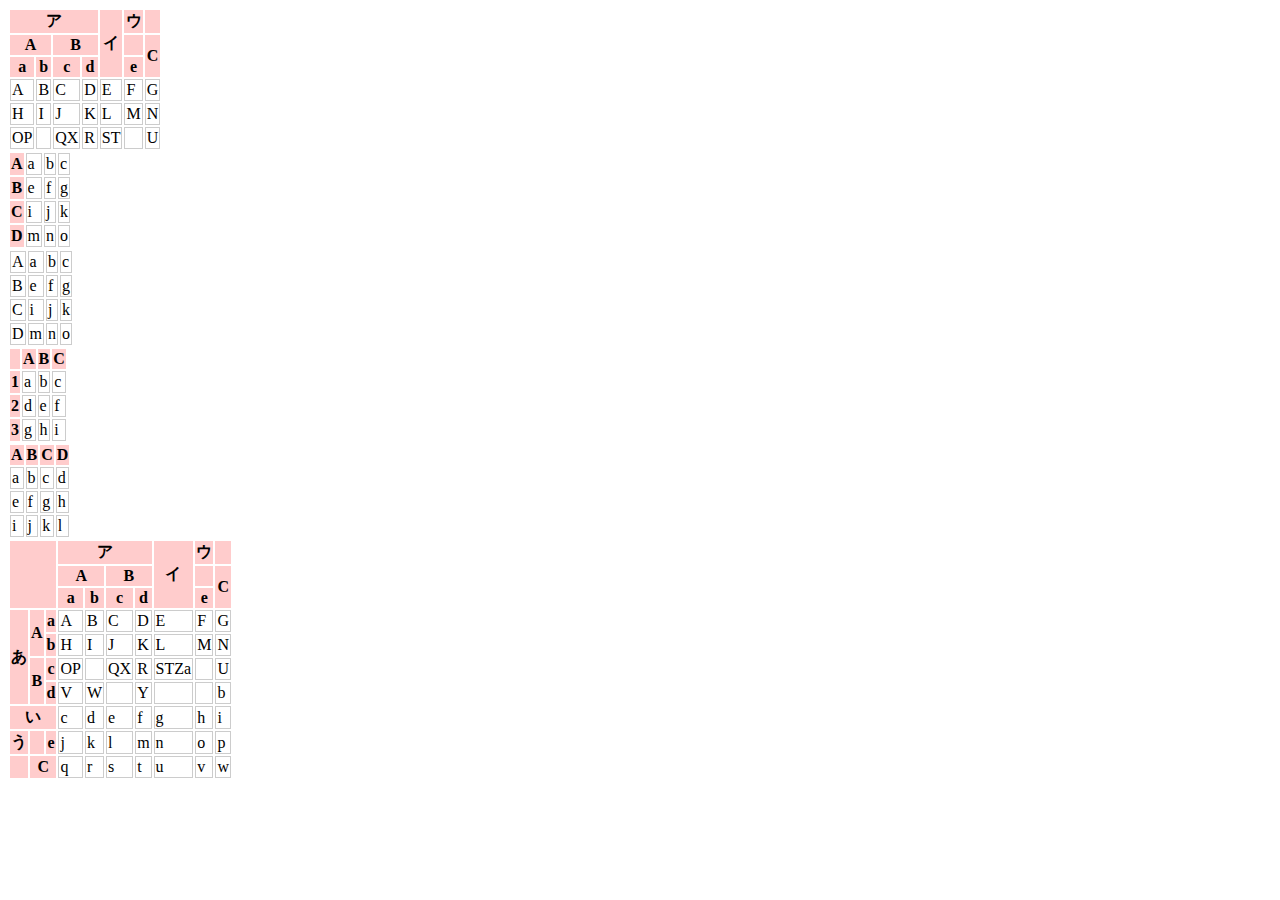
==== note/a.html @ c402c4c7 "creating" ====
<html>
<head>
    <link rel="stylesheet" type="text/css" href="a.css">
</head>
<body>
<table><tr><th colspan="4">ア</th><th rowspan="3">イ</th><th>ウ</th><th></th></tr><tr><th colspan="2">A</th><th colspan="2">B</th><th></th><th rowspan="2">C</th></tr><tr><th>a</th><th>b</th><th>c</th><th>d</th><th>e</th></tr><tr><td>A</td><td>B</td><td>C</td><td>D</td><td>E</td><td>F</td><td>G</td></tr><tr><td>H</td><td>I</td><td>J</td><td>K</td><td>L</td><td>M</td><td>N</td></tr><tr><td>OP</td><td></td><td>QX</td><td>R</td><td>ST</td><td></td><td>U</td></tr></table>

<table><tr><th>A</th><td>a</td><td>b</td><td>c</td></tr><tr><th>B</th><td>e</td><td>f</td><td>g</td></tr><tr><th>C</th><td>i</td><td>j</td><td>k</td></tr><tr><th>D</th><td>m</td><td>n</td><td>o</td></tr></table>

<table><tr><td>A</td><td>a</td><td>b</td><td>c</td></tr><tr><td>B</td><td>e</td><td>f</td><td>g</td></tr><tr><td>C</td><td>i</td><td>j</td><td>k</td></tr><tr><td>D</td><td>m</td><td>n</td><td>o</td></tr></table>

<table><tr><th></th><th>A</th><th>B</th><th>C</th></tr><tr><th>1</th><td>a</td><td>b</td><td>c</td></tr><tr><th>2</th><td>d</td><td>e</td><td>f</td></tr><tr><th>3</th><td>g</td><td>h</td><td>i</td></tr></table>

<table><tr><th>A</th><th>B</th><th>C</th><th>D</th></tr><tr><td>a</td><td>b</td><td>c</td><td>d</td></tr><tr><td>e</td><td>f</td><td>g</td><td>h</td></tr><tr><td>i</td><td>j</td><td>k</td><td>l</td></tr></table>

<table><tr><th rowspan="3" colspan="3"></th><th colspan="4">ア</th><th rowspan="3">イ</th><th>ウ</th><th></th></tr><tr><th colspan="2">A</th><th colspan="2">B</th><th></th><th rowspan="2">C</th></tr><tr><th>a</th><th>b</th><th>c</th><th>d</th><th>e</th></tr><tr><th rowspan="4">あ</th><th rowspan="2">A</th><th>a</th><td>A</td><td>B</td><td>C</td><td>D</td><td>E</td><td>F</td><td>G</td></tr><tr><th>b</th><td>H</td><td>I</td><td>J</td><td>K</td><td>L</td><td>M</td><td>N</td></tr><tr><th rowspan="2">B</th><th>c</th><td>OP</td><td></td><td>QX</td><td>R</td><td>STZa</td><td></td><td>U</td></tr><tr><th>d</th><td>V</td><td>W</td><td></td><td>Y</td><td></td><td></td><td>b</td></tr><tr><th colspan="3">い</th><td>c</td><td>d</td><td>e</td><td>f</td><td>g</td><td>h</td><td>i</td></tr><tr><th>う</th><th></th><th>e</th><td>j</td><td>k</td><td>l</td><td>m</td><td>n</td><td>o</td><td>p</td></tr><tr><th></th><th colspan="2">C</th><td>q</td><td>r</td><td>s</td><td>t</td><td>u</td><td>v</td><td>w</td></tr></table>

</body>
</html>
---- note/a.css ----
@charset "utf-8";
th {
    background-color: #FFCCCC;
}
td {
    border: solid 1px #CCCCCC;
}
th[colspan] span {
    text-align: center;
    vertical-align: middle;
}
th[rowspan] span {
    text-align: center;
    vertical-align: middle;
    -ms-writing-mode: tb-rl;
    writing-mode: vertical-rl;
    text-orientation: upright;
}
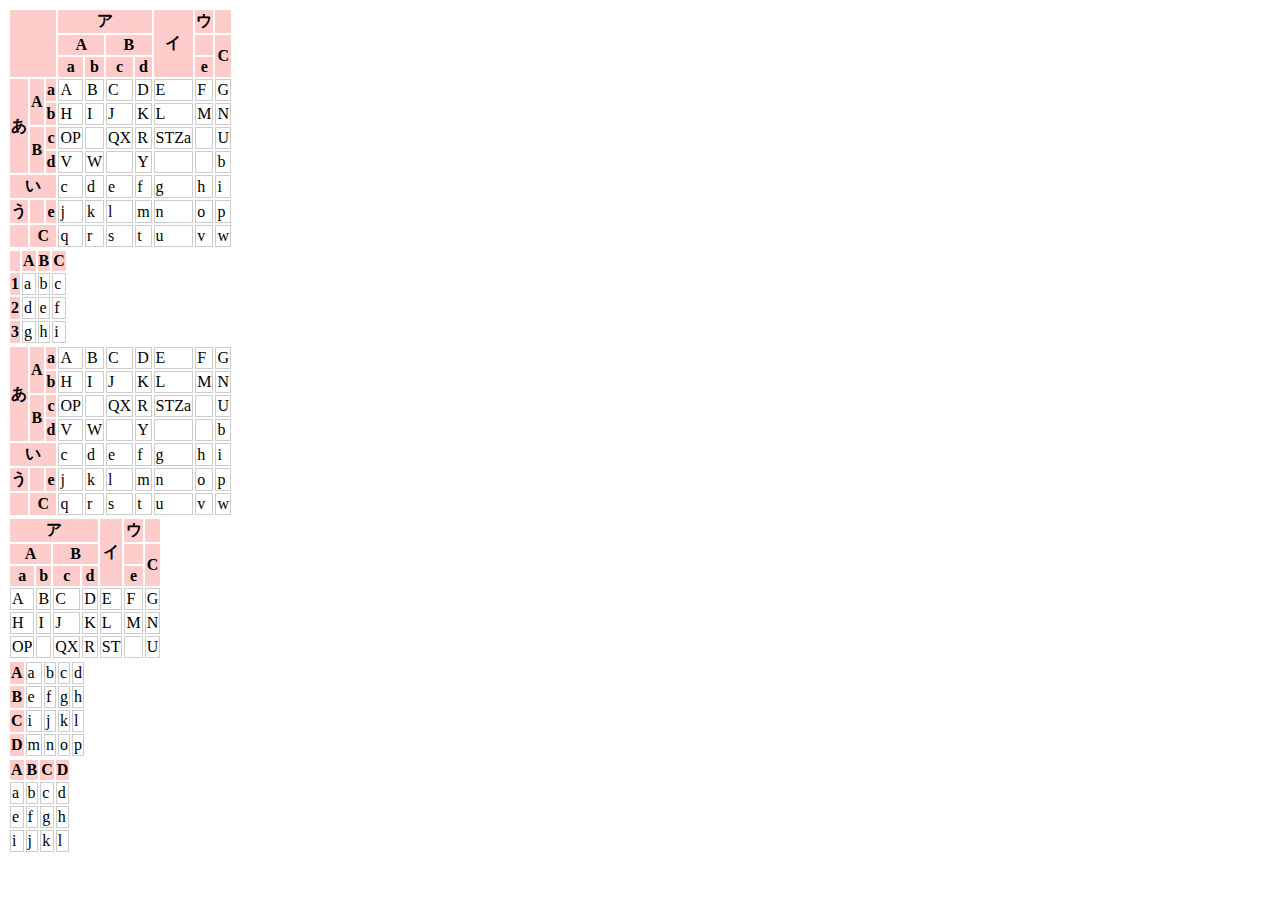
==== commit f7e8d9a0: "creating" ====
--- a/note/a.html
+++ b/note/a.html
@@ -3,17 +3,18 @@
     <link rel="stylesheet" type="text/css" href="a.css">
 </head>
 <body>
-<table><tr><th colspan="4">ア</th><th rowspan="3">イ</th><th>ウ</th><th></th></tr><tr><th colspan="2">A</th><th colspan="2">B</th><th></th><th rowspan="2">C</th></tr><tr><th>a</th><th>b</th><th>c</th><th>d</th><th>e</th></tr><tr><td>A</td><td>B</td><td>C</td><td>D</td><td>E</td><td>F</td><td>G</td></tr><tr><td>H</td><td>I</td><td>J</td><td>K</td><td>L</td><td>M</td><td>N</td></tr><tr><td>OP</td><td></td><td>QX</td><td>R</td><td>ST</td><td></td><td>U</td></tr></table>
 
-<table><tr><th>A</th><td>a</td><td>b</td><td>c</td></tr><tr><th>B</th><td>e</td><td>f</td><td>g</td></tr><tr><th>C</th><td>i</td><td>j</td><td>k</td></tr><tr><th>D</th><td>m</td><td>n</td><td>o</td></tr></table>
-
-<table><tr><td>A</td><td>a</td><td>b</td><td>c</td></tr><tr><td>B</td><td>e</td><td>f</td><td>g</td></tr><tr><td>C</td><td>i</td><td>j</td><td>k</td></tr><tr><td>D</td><td>m</td><td>n</td><td>o</td></tr></table>
+<table><tr><th rowspan="3" colspan="3"></th><th colspan="4">ア</th><th rowspan="3">イ</th><th>ウ</th><th></th></tr><tr><th colspan="2">A</th><th colspan="2">B</th><th></th><th rowspan="2">C</th></tr><tr><th>a</th><th>b</th><th>c</th><th>d</th><th>e</th></tr><tr><th rowspan="4">あ</th><th rowspan="2">A</th><th>a</th><td>A</td><td>B</td><td>C</td><td>D</td><td>E</td><td>F</td><td>G</td></tr><tr><th>b</th><td>H</td><td>I</td><td>J</td><td>K</td><td>L</td><td>M</td><td>N</td></tr><tr><th rowspan="2">B</th><th>c</th><td>OP</td><td></td><td>QX</td><td>R</td><td>STZa</td><td></td><td>U</td></tr><tr><th>d</th><td>V</td><td>W</td><td></td><td>Y</td><td></td><td></td><td>b</td></tr><tr><th colspan="3">い</th><td>c</td><td>d</td><td>e</td><td>f</td><td>g</td><td>h</td><td>i</td></tr><tr><th>う</th><th></th><th>e</th><td>j</td><td>k</td><td>l</td><td>m</td><td>n</td><td>o</td><td>p</td></tr><tr><th></th><th colspan="2">C</th><td>q</td><td>r</td><td>s</td><td>t</td><td>u</td><td>v</td><td>w</td></tr></table>
 
 <table><tr><th></th><th>A</th><th>B</th><th>C</th></tr><tr><th>1</th><td>a</td><td>b</td><td>c</td></tr><tr><th>2</th><td>d</td><td>e</td><td>f</td></tr><tr><th>3</th><td>g</td><td>h</td><td>i</td></tr></table>
 
+<table><tr><th rowspan="4">あ</th><th rowspan="2">A</th><th>a</th><td>A</td><td>B</td><td>C</td><td>D</td><td>E</td><td>F</td><td>G</td></tr><tr><th>b</th><td>H</td><td>I</td><td>J</td><td>K</td><td>L</td><td>M</td><td>N</td></tr><tr><th rowspan="2">B</th><th>c</th><td>OP</td><td></td><td>QX</td><td>R</td><td>STZa</td><td></td><td>U</td></tr><tr><th>d</th><td>V</td><td>W</td><td></td><td>Y</td><td></td><td></td><td>b</td></tr><tr><th colspan="3">い</th><td>c</td><td>d</td><td>e</td><td>f</td><td>g</td><td>h</td><td>i</td></tr><tr><th>う</th><th></th><th>e</th><td>j</td><td>k</td><td>l</td><td>m</td><td>n</td><td>o</td><td>p</td></tr><tr><th></th><th colspan="2">C</th><td>q</td><td>r</td><td>s</td><td>t</td><td>u</td><td>v</td><td>w</td></tr></table>
+
+<table><tr><th colspan="4">ア</th><th rowspan="3">イ</th><th>ウ</th><th></th></tr><tr><th colspan="2">A</th><th colspan="2">B</th><th></th><th rowspan="2">C</th></tr><tr><th>a</th><th>b</th><th>c</th><th>d</th><th>e</th></tr><tr><td>A</td><td>B</td><td>C</td><td>D</td><td>E</td><td>F</td><td>G</td></tr><tr><td>H</td><td>I</td><td>J</td><td>K</td><td>L</td><td>M</td><td>N</td></tr><tr><td>OP</td><td></td><td>QX</td><td>R</td><td>ST</td><td></td><td>U</td></tr></table>
+
+<table><tr><th>A</th><td>a</td><td>b</td><td>c</td><td>d</td></tr><tr><th>B</th><td>e</td><td>f</td><td>g</td><td>h</td></tr><tr><th>C</th><td>i</td><td>j</td><td>k</td><td>l</td></tr><tr><th>D</th><td>m</td><td>n</td><td>o</td><td>p</td></tr></table>
+
 <table><tr><th>A</th><th>B</th><th>C</th><th>D</th></tr><tr><td>a</td><td>b</td><td>c</td><td>d</td></tr><tr><td>e</td><td>f</td><td>g</td><td>h</td></tr><tr><td>i</td><td>j</td><td>k</td><td>l</td></tr></table>
-
-<table><tr><th rowspan="3" colspan="3"></th><th colspan="4">ア</th><th rowspan="3">イ</th><th>ウ</th><th></th></tr><tr><th colspan="2">A</th><th colspan="2">B</th><th></th><th rowspan="2">C</th></tr><tr><th>a</th><th>b</th><th>c</th><th>d</th><th>e</th></tr><tr><th rowspan="4">あ</th><th rowspan="2">A</th><th>a</th><td>A</td><td>B</td><td>C</td><td>D</td><td>E</td><td>F</td><td>G</td></tr><tr><th>b</th><td>H</td><td>I</td><td>J</td><td>K</td><td>L</td><td>M</td><td>N</td></tr><tr><th rowspan="2">B</th><th>c</th><td>OP</td><td></td><td>QX</td><td>R</td><td>STZa</td><td></td><td>U</td></tr><tr><th>d</th><td>V</td><td>W</td><td></td><td>Y</td><td></td><td></td><td>b</td></tr><tr><th colspan="3">い</th><td>c</td><td>d</td><td>e</td><td>f</td><td>g</td><td>h</td><td>i</td></tr><tr><th>う</th><th></th><th>e</th><td>j</td><td>k</td><td>l</td><td>m</td><td>n</td><td>o</td><td>p</td></tr><tr><th></th><th colspan="2">C</th><td>q</td><td>r</td><td>s</td><td>t</td><td>u</td><td>v</td><td>w</td></tr></table>
 
 </body>
 </html>
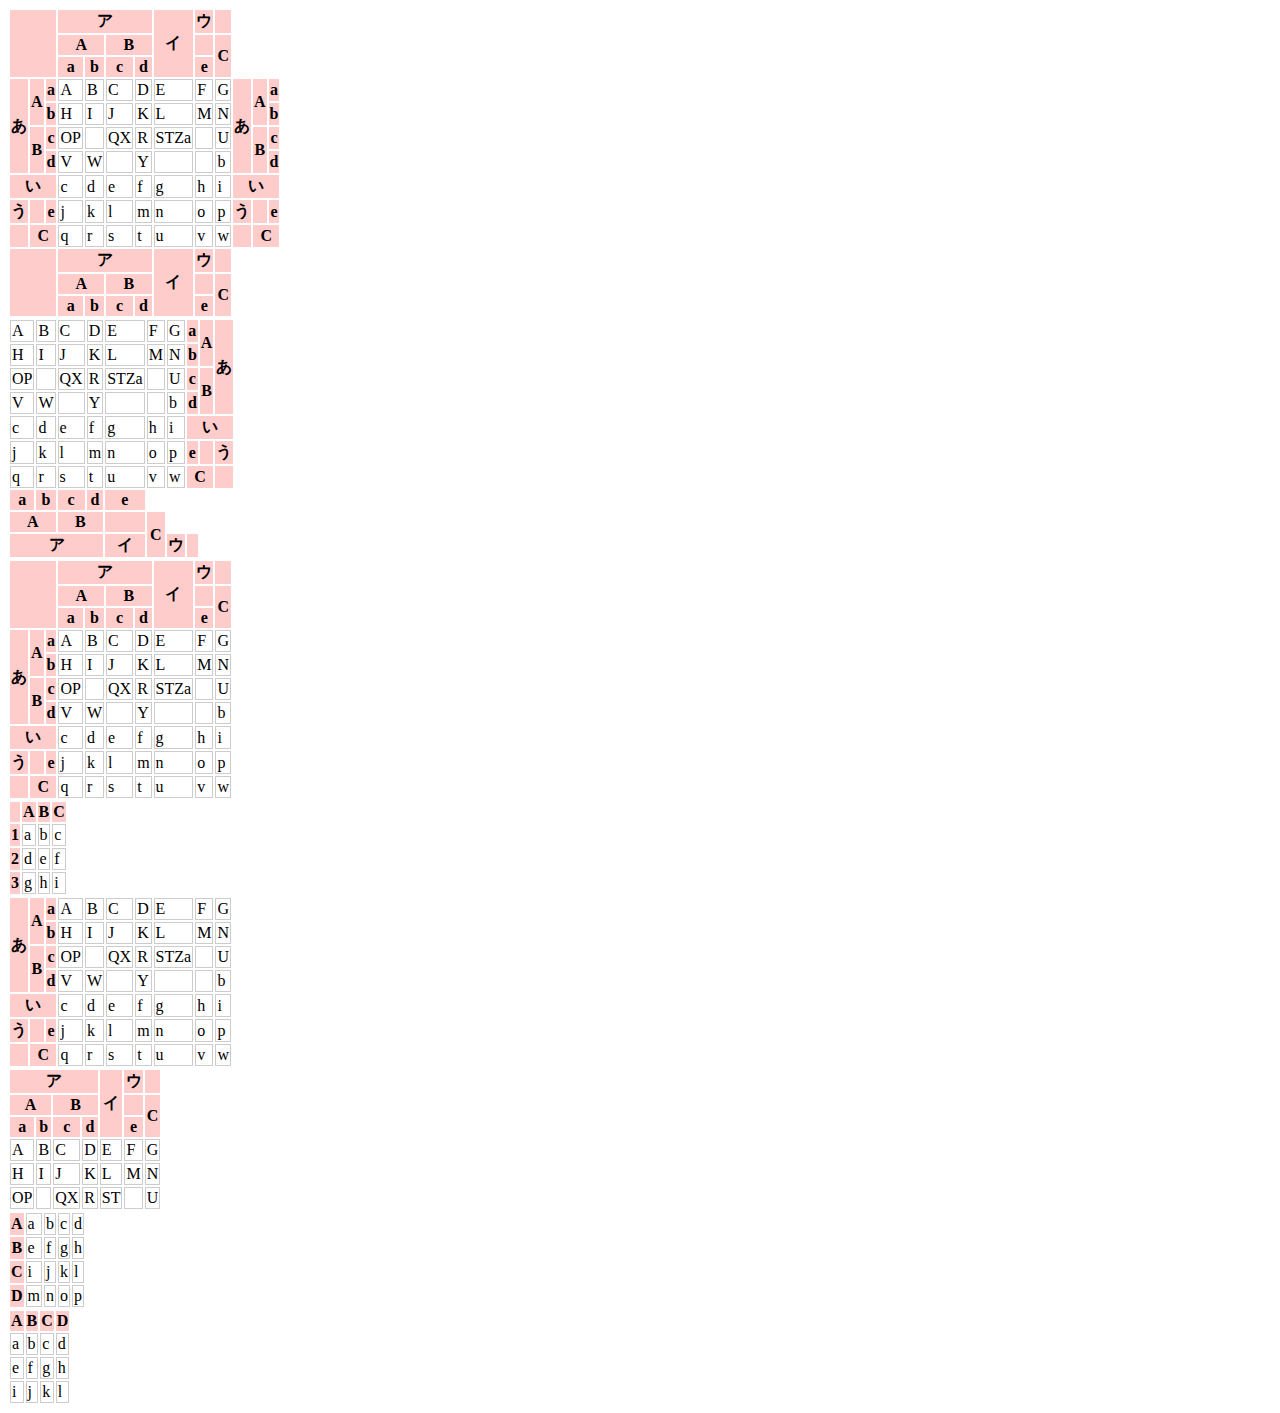
==== commit e8064a13: "creating" ====
--- a/note/a.html
+++ b/note/a.html
@@ -3,6 +3,9 @@
     <link rel="stylesheet" type="text/css" href="a.css">
 </head>
 <body>
+<table><tr><th rowspan="3" colspan="3"></th><th colspan="4">ア</th><th rowspan="3">イ</th><th>ウ</th><th></th></tr><tr><th colspan="2">A</th><th colspan="2">B</th><th></th><th rowspan="2">C</th></tr><tr><th>a</th><th>b</th><th>c</th><th>d</th><th>e</th></tr><tr><th rowspan="4">あ</th><th rowspan="2">A</th><th>a</th><td>A</td><td>B</td><td>C</td><td>D</td><td>E</td><td>F</td><td>G</td><th rowspan="4">あ</th><th rowspan="2">A</th><th>a</th></tr><tr><th>b</th><td>H</td><td>I</td><td>J</td><td>K</td><td>L</td><td>M</td><td>N</td><th>b</th></tr><tr><th rowspan="2">B</th><th>c</th><td>OP</td><td></td><td>QX</td><td>R</td><td>STZa</td><td></td><td>U</td><th rowspan="2">B</th><th>c</th></tr><tr><th>d</th><td>V</td><td>W</td><td></td><td>Y</td><td></td><td></td><td>b</td><th>d</th></tr><tr><th colspan="3">い</th><td>c</td><td>d</td><td>e</td><td>f</td><td>g</td><td>h</td><td>i</td><th colspan="3">い</th></tr><tr><th>う</th><th></th><th>e</th><td>j</td><td>k</td><td>l</td><td>m</td><td>n</td><td>o</td><td>p</td><th>う</th><th></th><th>e</th></tr><tr><th></th><th colspan="2">C</th><td>q</td><td>r</td><td>s</td><td>t</td><td>u</td><td>v</td><td>w</td><th></th><th colspan="2">C</th></tr><tr><th rowspan="3" colspan="3"></th><th colspan="4">ア</th><th rowspan="3">イ</th><th>ウ</th><th></th></tr><tr><th colspan="2">A</th><th colspan="2">B</th><th></th><th rowspan="2">C</th></tr><tr><th>a</th><th>b</th><th>c</th><th>d</th><th>e</th></tr></table>
+
+<table><tr><td>A</td><td>B</td><td>C</td><td>D</td><td>E</td><td>F</td><td>G</td><th>a</th><th rowspan="2">A</th><th rowspan="4">あ</th></tr><tr><td>H</td><td>I</td><td>J</td><td>K</td><td>L</td><td>M</td><td>N</td><th>b</th></tr><tr><td>OP</td><td></td><td>QX</td><td>R</td><td>STZa</td><td></td><td>U</td><th>c</th><th rowspan="2">B</th></tr><tr><td>V</td><td>W</td><td></td><td>Y</td><td></td><td></td><td>b</td><th>d</th></tr><tr><td>c</td><td>d</td><td>e</td><td>f</td><td>g</td><td>h</td><td>i</td><th colspan="3">い</th></tr><tr><td>j</td><td>k</td><td>l</td><td>m</td><td>n</td><td>o</td><td>p</td><th>e</th><th></th><th>う</th></tr><tr><td>q</td><td>r</td><td>s</td><td>t</td><td>u</td><td>v</td><td>w</td><th colspan="2">C</th><th></th></tr><tr><th>a</th><th>b</th><th>c</th><th>d</th><th>e</th></tr><tr><th colspan="2">A</th><th colspan="2">B</th><th></th><th rowspan="2">C</th></tr><tr><th colspan="4">ア</th><th rowspan="3">イ</th><th>ウ</th><th></th></tr></table>
 
 <table><tr><th rowspan="3" colspan="3"></th><th colspan="4">ア</th><th rowspan="3">イ</th><th>ウ</th><th></th></tr><tr><th colspan="2">A</th><th colspan="2">B</th><th></th><th rowspan="2">C</th></tr><tr><th>a</th><th>b</th><th>c</th><th>d</th><th>e</th></tr><tr><th rowspan="4">あ</th><th rowspan="2">A</th><th>a</th><td>A</td><td>B</td><td>C</td><td>D</td><td>E</td><td>F</td><td>G</td></tr><tr><th>b</th><td>H</td><td>I</td><td>J</td><td>K</td><td>L</td><td>M</td><td>N</td></tr><tr><th rowspan="2">B</th><th>c</th><td>OP</td><td></td><td>QX</td><td>R</td><td>STZa</td><td></td><td>U</td></tr><tr><th>d</th><td>V</td><td>W</td><td></td><td>Y</td><td></td><td></td><td>b</td></tr><tr><th colspan="3">い</th><td>c</td><td>d</td><td>e</td><td>f</td><td>g</td><td>h</td><td>i</td></tr><tr><th>う</th><th></th><th>e</th><td>j</td><td>k</td><td>l</td><td>m</td><td>n</td><td>o</td><td>p</td></tr><tr><th></th><th colspan="2">C</th><td>q</td><td>r</td><td>s</td><td>t</td><td>u</td><td>v</td><td>w</td></tr></table>
 
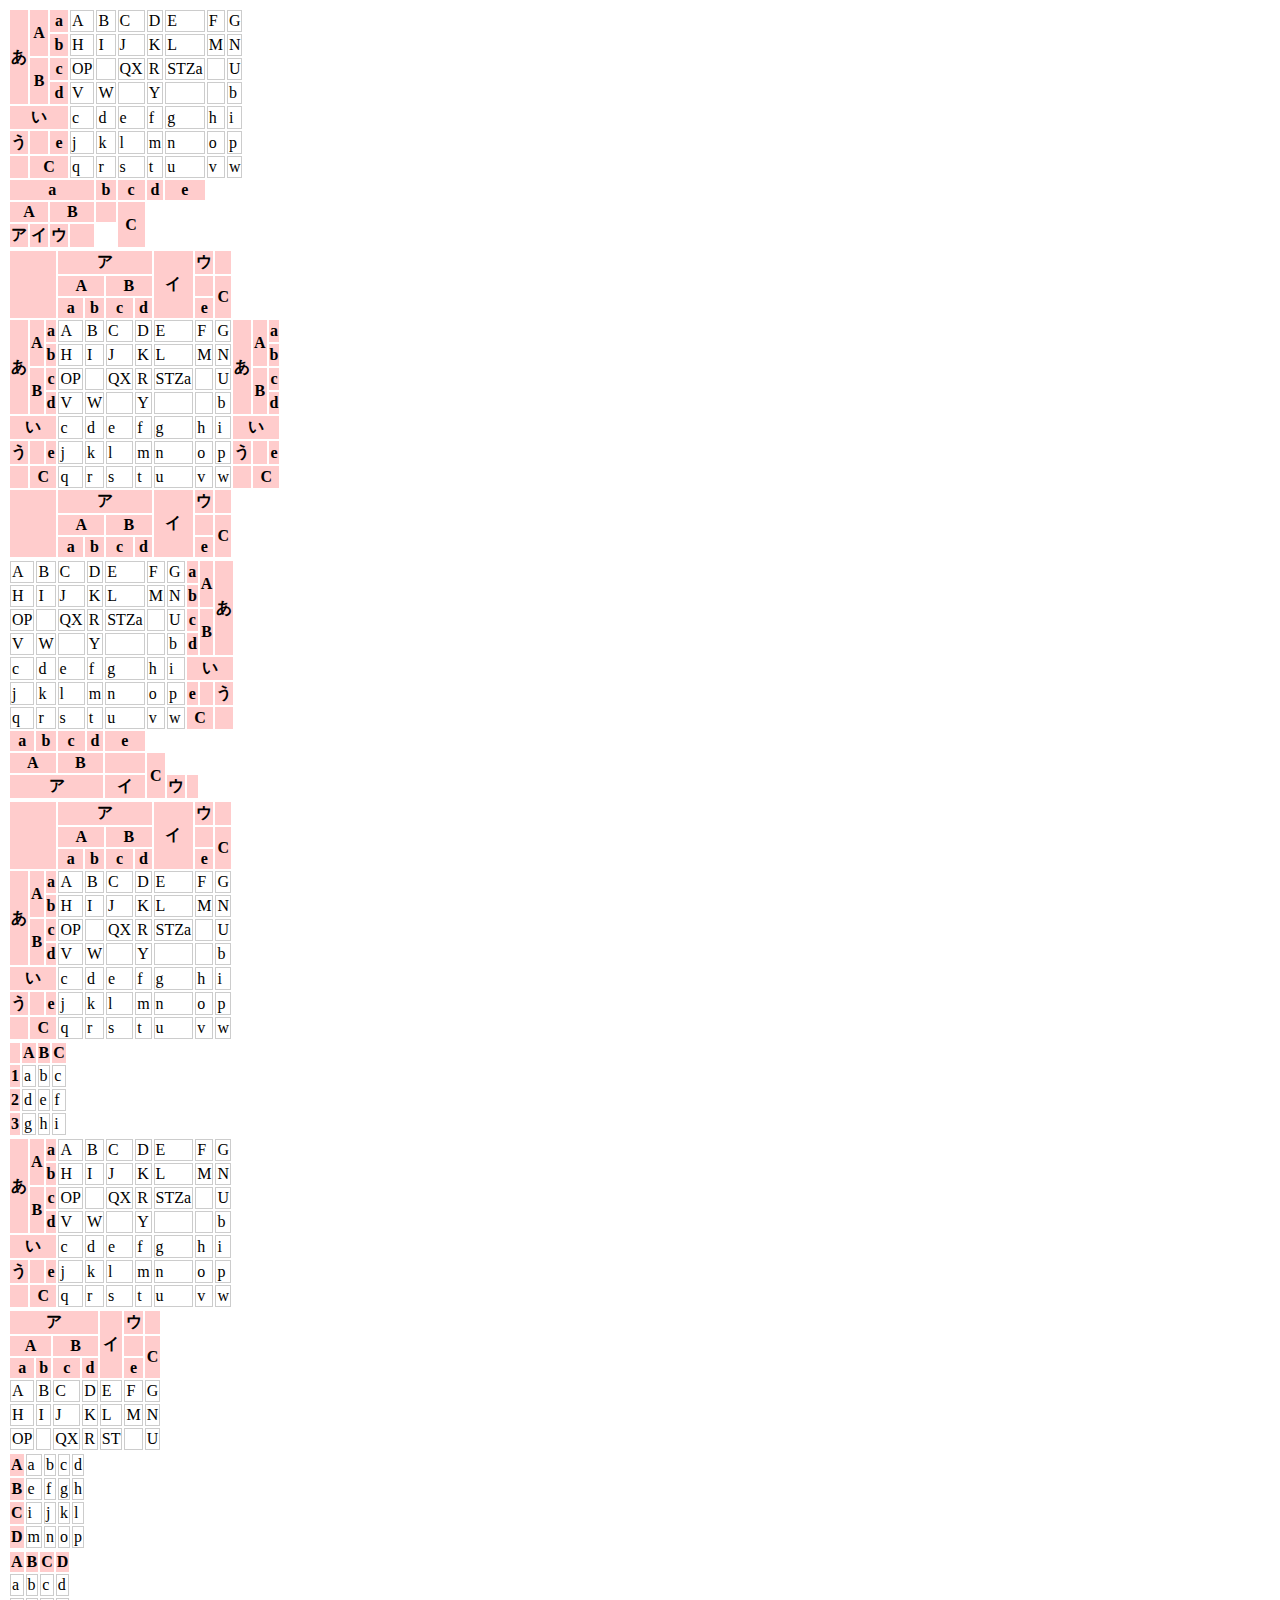
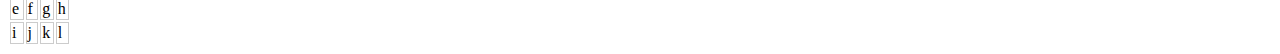
==== commit 78c27cd9: "creating" ====
--- a/note/a.html
+++ b/note/a.html
@@ -3,6 +3,10 @@
     <link rel="stylesheet" type="text/css" href="a.css">
 </head>
 <body>
+<table><tr><th rowspan="4">あ</th><th rowspan="2">A</th><th>a</th><td>A</td><td>B</td><td>C</td><td>D</td><td>E</td><td>F</td><td>G</td></tr><tr><th>b</th><td>H</td><td>I</td><td>J</td><td>K</td><td>L</td><td>M</td><td>N</td></tr><tr><th rowspan="2">B</th><th>c</th><td>OP</td><td></td><td>QX</td><td>R</td><td>STZa</td><td></td><td>U</td></tr><tr><th>d</th><td>V</td><td>W</td><td></td><td>Y</td><td></td><td></td><td>b</td></tr><tr><th colspan="3">い</th><td>c</td><td>d</td><td>e</td><td>f</td><td>g</td><td>h</td><td>i</td></tr><tr><th>う</th><th></th><th>e</th><td>j</td><td>k</td><td>l</td><td>m</td><td>n</td><td>o</td><td>p</td></tr><tr><th></th><th colspan="2">C</th><td>q</td><td>r</td><td>s</td><td>t</td><td>u</td><td>v</td><td>w</td></tr><tr><th colspan="4">a</th><th>b</th><th>c</th><th>d</th><th>e</th></tr><tr><th colspan="2">A</th><th colspan="2">B</th><th></th><th rowspan="2">C</th></tr><tr><th>ア</th><th>イ</th><th>ウ</th><th></th></tr></table>
+
+
+
 <table><tr><th rowspan="3" colspan="3"></th><th colspan="4">ア</th><th rowspan="3">イ</th><th>ウ</th><th></th></tr><tr><th colspan="2">A</th><th colspan="2">B</th><th></th><th rowspan="2">C</th></tr><tr><th>a</th><th>b</th><th>c</th><th>d</th><th>e</th></tr><tr><th rowspan="4">あ</th><th rowspan="2">A</th><th>a</th><td>A</td><td>B</td><td>C</td><td>D</td><td>E</td><td>F</td><td>G</td><th rowspan="4">あ</th><th rowspan="2">A</th><th>a</th></tr><tr><th>b</th><td>H</td><td>I</td><td>J</td><td>K</td><td>L</td><td>M</td><td>N</td><th>b</th></tr><tr><th rowspan="2">B</th><th>c</th><td>OP</td><td></td><td>QX</td><td>R</td><td>STZa</td><td></td><td>U</td><th rowspan="2">B</th><th>c</th></tr><tr><th>d</th><td>V</td><td>W</td><td></td><td>Y</td><td></td><td></td><td>b</td><th>d</th></tr><tr><th colspan="3">い</th><td>c</td><td>d</td><td>e</td><td>f</td><td>g</td><td>h</td><td>i</td><th colspan="3">い</th></tr><tr><th>う</th><th></th><th>e</th><td>j</td><td>k</td><td>l</td><td>m</td><td>n</td><td>o</td><td>p</td><th>う</th><th></th><th>e</th></tr><tr><th></th><th colspan="2">C</th><td>q</td><td>r</td><td>s</td><td>t</td><td>u</td><td>v</td><td>w</td><th></th><th colspan="2">C</th></tr><tr><th rowspan="3" colspan="3"></th><th colspan="4">ア</th><th rowspan="3">イ</th><th>ウ</th><th></th></tr><tr><th colspan="2">A</th><th colspan="2">B</th><th></th><th rowspan="2">C</th></tr><tr><th>a</th><th>b</th><th>c</th><th>d</th><th>e</th></tr></table>
 
 <table><tr><td>A</td><td>B</td><td>C</td><td>D</td><td>E</td><td>F</td><td>G</td><th>a</th><th rowspan="2">A</th><th rowspan="4">あ</th></tr><tr><td>H</td><td>I</td><td>J</td><td>K</td><td>L</td><td>M</td><td>N</td><th>b</th></tr><tr><td>OP</td><td></td><td>QX</td><td>R</td><td>STZa</td><td></td><td>U</td><th>c</th><th rowspan="2">B</th></tr><tr><td>V</td><td>W</td><td></td><td>Y</td><td></td><td></td><td>b</td><th>d</th></tr><tr><td>c</td><td>d</td><td>e</td><td>f</td><td>g</td><td>h</td><td>i</td><th colspan="3">い</th></tr><tr><td>j</td><td>k</td><td>l</td><td>m</td><td>n</td><td>o</td><td>p</td><th>e</th><th></th><th>う</th></tr><tr><td>q</td><td>r</td><td>s</td><td>t</td><td>u</td><td>v</td><td>w</td><th colspan="2">C</th><th></th></tr><tr><th>a</th><th>b</th><th>c</th><th>d</th><th>e</th></tr><tr><th colspan="2">A</th><th colspan="2">B</th><th></th><th rowspan="2">C</th></tr><tr><th colspan="4">ア</th><th rowspan="3">イ</th><th>ウ</th><th></th></tr></table>
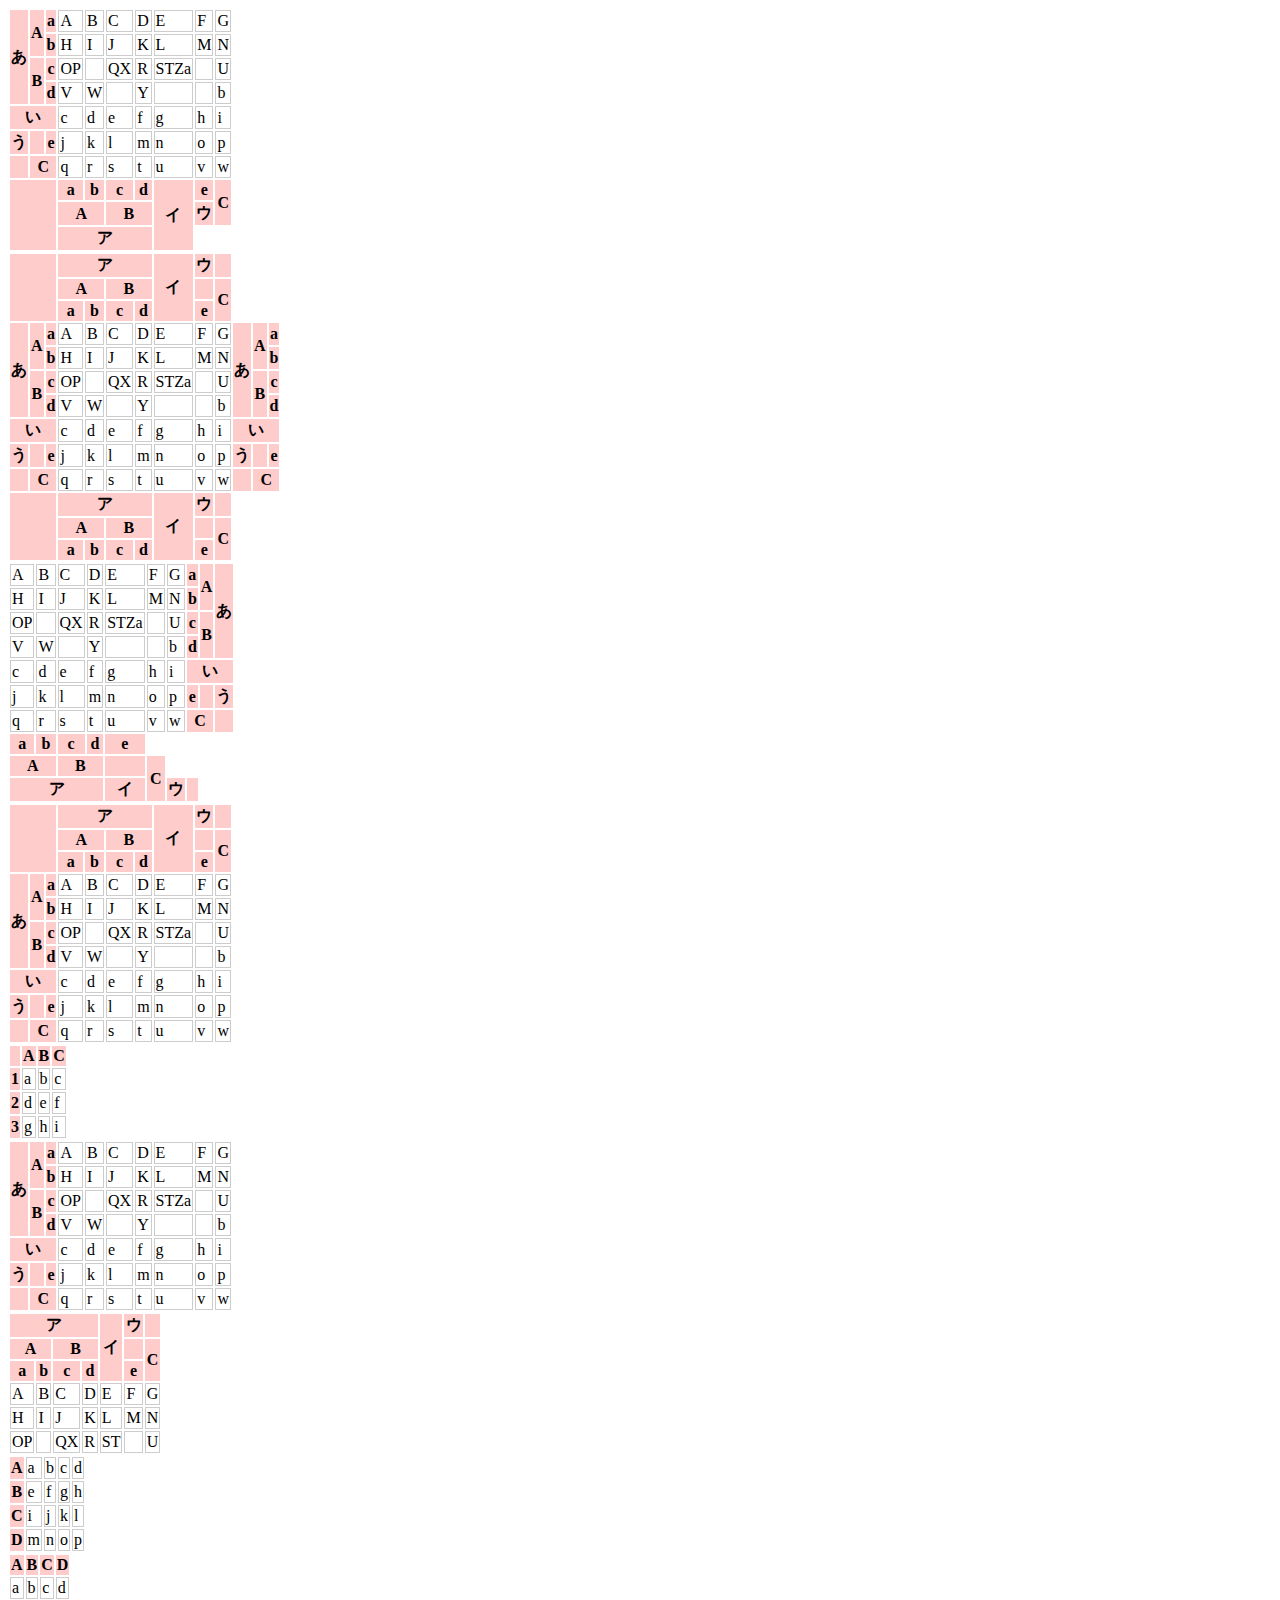
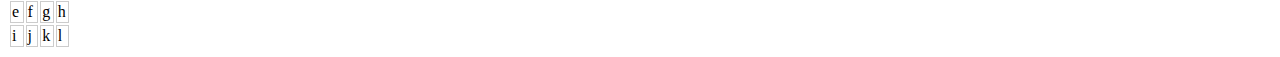
==== commit fb1a2841: "creating" ====
--- a/note/a.html
+++ b/note/a.html
@@ -3,7 +3,7 @@
     <link rel="stylesheet" type="text/css" href="a.css">
 </head>
 <body>
-<table><tr><th rowspan="4">あ</th><th rowspan="2">A</th><th>a</th><td>A</td><td>B</td><td>C</td><td>D</td><td>E</td><td>F</td><td>G</td></tr><tr><th>b</th><td>H</td><td>I</td><td>J</td><td>K</td><td>L</td><td>M</td><td>N</td></tr><tr><th rowspan="2">B</th><th>c</th><td>OP</td><td></td><td>QX</td><td>R</td><td>STZa</td><td></td><td>U</td></tr><tr><th>d</th><td>V</td><td>W</td><td></td><td>Y</td><td></td><td></td><td>b</td></tr><tr><th colspan="3">い</th><td>c</td><td>d</td><td>e</td><td>f</td><td>g</td><td>h</td><td>i</td></tr><tr><th>う</th><th></th><th>e</th><td>j</td><td>k</td><td>l</td><td>m</td><td>n</td><td>o</td><td>p</td></tr><tr><th></th><th colspan="2">C</th><td>q</td><td>r</td><td>s</td><td>t</td><td>u</td><td>v</td><td>w</td></tr><tr><th colspan="4">a</th><th>b</th><th>c</th><th>d</th><th>e</th></tr><tr><th colspan="2">A</th><th colspan="2">B</th><th></th><th rowspan="2">C</th></tr><tr><th>ア</th><th>イ</th><th>ウ</th><th></th></tr></table>
+<table><tr><th rowspan="4">あ</th><th rowspan="2">A</th><th>a</th><td>A</td><td>B</td><td>C</td><td>D</td><td>E</td><td>F</td><td>G</td></tr><tr><th>b</th><td>H</td><td>I</td><td>J</td><td>K</td><td>L</td><td>M</td><td>N</td></tr><tr><th rowspan="2">B</th><th>c</th><td>OP</td><td></td><td>QX</td><td>R</td><td>STZa</td><td></td><td>U</td></tr><tr><th>d</th><td>V</td><td>W</td><td></td><td>Y</td><td></td><td></td><td>b</td></tr><tr><th colspan="3">い</th><td>c</td><td>d</td><td>e</td><td>f</td><td>g</td><td>h</td><td>i</td></tr><tr><th>う</th><th></th><th>e</th><td>j</td><td>k</td><td>l</td><td>m</td><td>n</td><td>o</td><td>p</td></tr><tr><th></th><th colspan="2">C</th><td>q</td><td>r</td><td>s</td><td>t</td><td>u</td><td>v</td><td>w</td></tr><tr><th rowspan="3" colspan="3"></th><th>a</th><th>b</th><th>c</th><th>d</th><th rowspan="3">イ</th><th>e</th><th rowspan="2">C</th></tr><tr><th colspan="2">A</th><th colspan="2">B</th><th>ウ</th></tr><tr><th colspan="4">ア</th></tr></table>
 
 
 
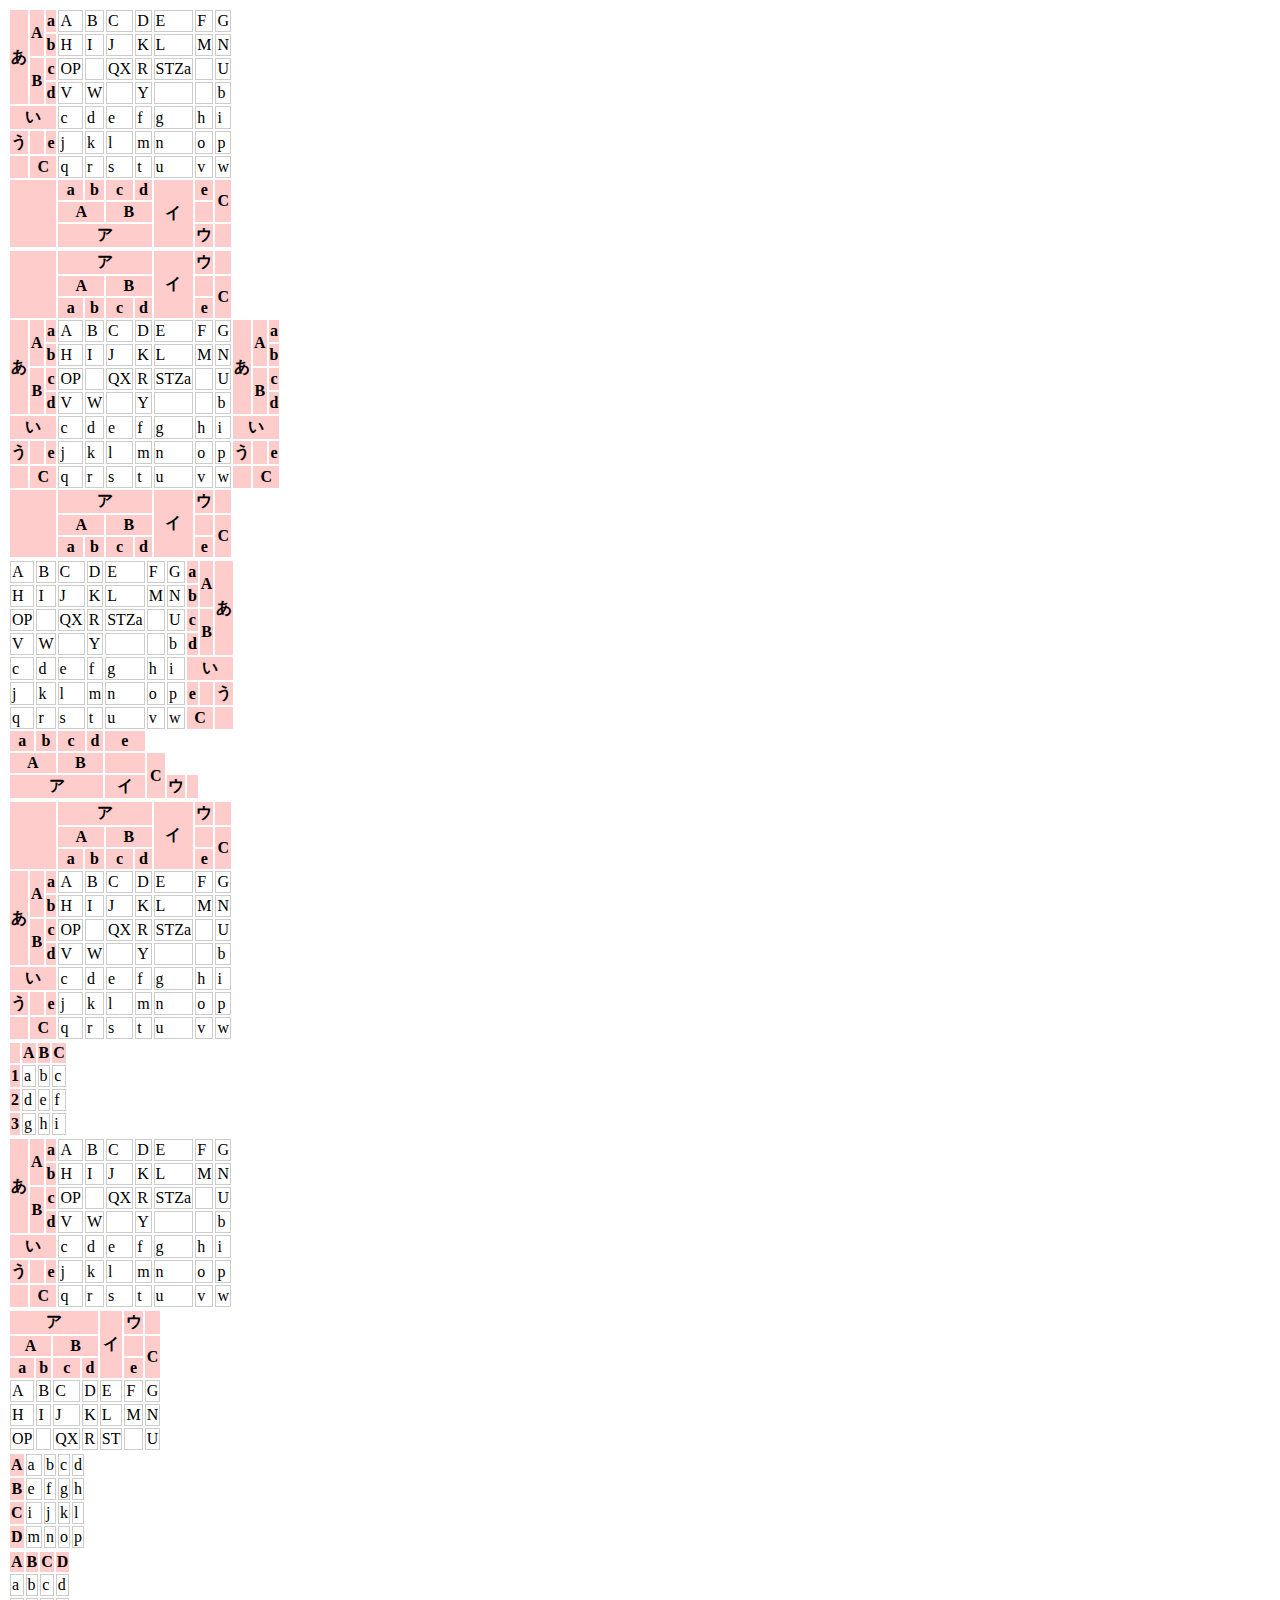
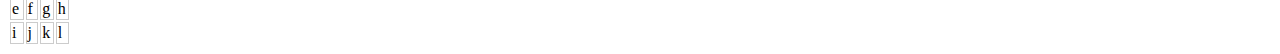
==== commit 57eea182: "creating" ====
--- a/note/a.html
+++ b/note/a.html
@@ -3,7 +3,7 @@
     <link rel="stylesheet" type="text/css" href="a.css">
 </head>
 <body>
-<table><tr><th rowspan="4">あ</th><th rowspan="2">A</th><th>a</th><td>A</td><td>B</td><td>C</td><td>D</td><td>E</td><td>F</td><td>G</td></tr><tr><th>b</th><td>H</td><td>I</td><td>J</td><td>K</td><td>L</td><td>M</td><td>N</td></tr><tr><th rowspan="2">B</th><th>c</th><td>OP</td><td></td><td>QX</td><td>R</td><td>STZa</td><td></td><td>U</td></tr><tr><th>d</th><td>V</td><td>W</td><td></td><td>Y</td><td></td><td></td><td>b</td></tr><tr><th colspan="3">い</th><td>c</td><td>d</td><td>e</td><td>f</td><td>g</td><td>h</td><td>i</td></tr><tr><th>う</th><th></th><th>e</th><td>j</td><td>k</td><td>l</td><td>m</td><td>n</td><td>o</td><td>p</td></tr><tr><th></th><th colspan="2">C</th><td>q</td><td>r</td><td>s</td><td>t</td><td>u</td><td>v</td><td>w</td></tr><tr><th rowspan="3" colspan="3"></th><th>a</th><th>b</th><th>c</th><th>d</th><th rowspan="3">イ</th><th>e</th><th rowspan="2">C</th></tr><tr><th colspan="2">A</th><th colspan="2">B</th><th>ウ</th></tr><tr><th colspan="4">ア</th></tr></table>
+<table><tr><th rowspan="4">あ</th><th rowspan="2">A</th><th>a</th><td>A</td><td>B</td><td>C</td><td>D</td><td>E</td><td>F</td><td>G</td></tr><tr><th>b</th><td>H</td><td>I</td><td>J</td><td>K</td><td>L</td><td>M</td><td>N</td></tr><tr><th rowspan="2">B</th><th>c</th><td>OP</td><td></td><td>QX</td><td>R</td><td>STZa</td><td></td><td>U</td></tr><tr><th>d</th><td>V</td><td>W</td><td></td><td>Y</td><td></td><td></td><td>b</td></tr><tr><th colspan="3">い</th><td>c</td><td>d</td><td>e</td><td>f</td><td>g</td><td>h</td><td>i</td></tr><tr><th>う</th><th></th><th>e</th><td>j</td><td>k</td><td>l</td><td>m</td><td>n</td><td>o</td><td>p</td></tr><tr><th></th><th colspan="2">C</th><td>q</td><td>r</td><td>s</td><td>t</td><td>u</td><td>v</td><td>w</td></tr><tr><th rowspan="3" colspan="3"></th><th>a</th><th>b</th><th>c</th><th>d</th><th rowspan="3">イ</th><th>e</th><th rowspan="2">C</th></tr><tr><th colspan="2">A</th><th colspan="2">B</th><th></th></tr><tr><th colspan="4">ア</th><th>ウ</th><th></th></tr></table>
 
 
 
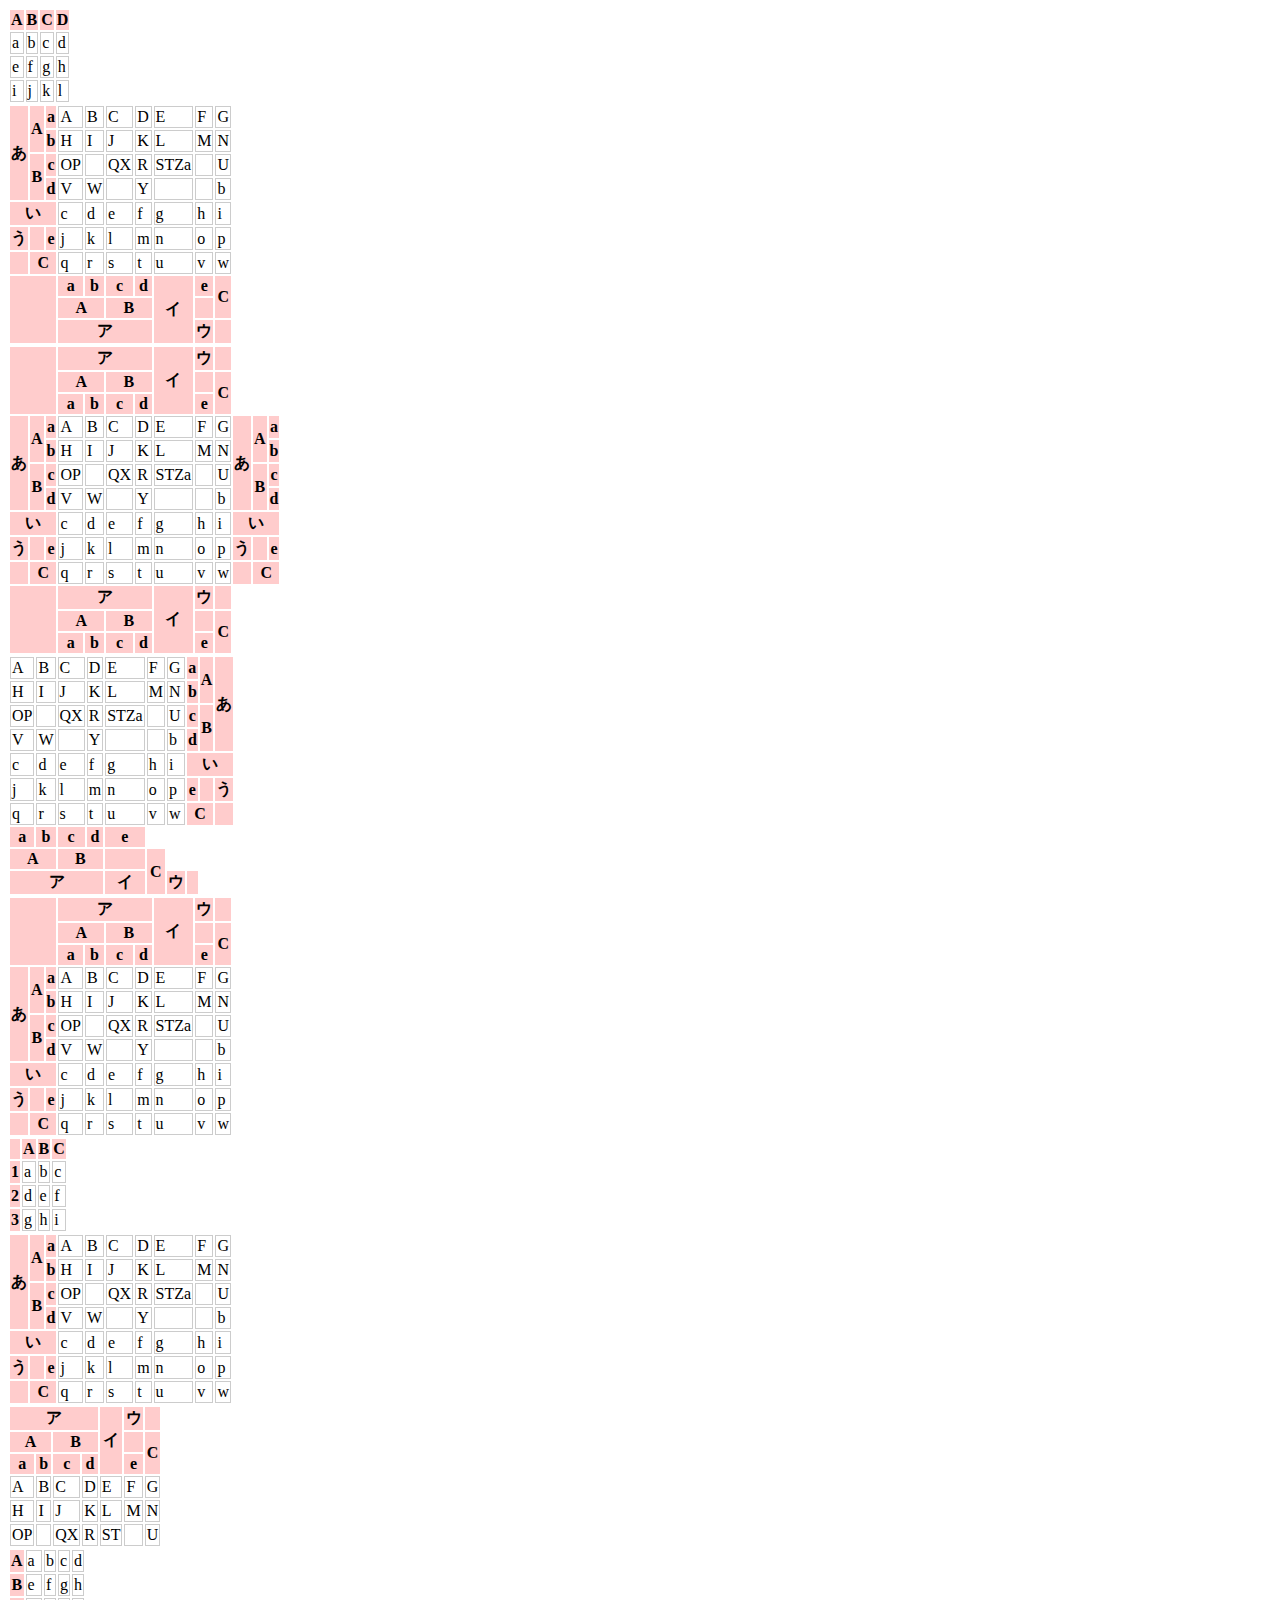
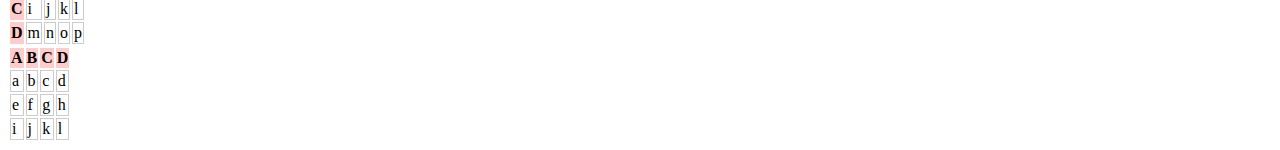
==== commit ae60e38a: "MatrixHeader.__setPos" ====
--- a/note/a.html
+++ b/note/a.html
@@ -3,6 +3,8 @@
     <link rel="stylesheet" type="text/css" href="a.css">
 </head>
 <body>
+<table><tr><th>A</th><th>B</th><th>C</th><th>D</th></tr><tr><td>a</td><td>b</td><td>c</td><td>d</td></tr><tr><td>e</td><td>f</td><td>g</td><td>h</td></tr><tr><td>i</td><td>j</td><td>k</td><td>l</td></tr></table>
+
 <table><tr><th rowspan="4">あ</th><th rowspan="2">A</th><th>a</th><td>A</td><td>B</td><td>C</td><td>D</td><td>E</td><td>F</td><td>G</td></tr><tr><th>b</th><td>H</td><td>I</td><td>J</td><td>K</td><td>L</td><td>M</td><td>N</td></tr><tr><th rowspan="2">B</th><th>c</th><td>OP</td><td></td><td>QX</td><td>R</td><td>STZa</td><td></td><td>U</td></tr><tr><th>d</th><td>V</td><td>W</td><td></td><td>Y</td><td></td><td></td><td>b</td></tr><tr><th colspan="3">い</th><td>c</td><td>d</td><td>e</td><td>f</td><td>g</td><td>h</td><td>i</td></tr><tr><th>う</th><th></th><th>e</th><td>j</td><td>k</td><td>l</td><td>m</td><td>n</td><td>o</td><td>p</td></tr><tr><th></th><th colspan="2">C</th><td>q</td><td>r</td><td>s</td><td>t</td><td>u</td><td>v</td><td>w</td></tr><tr><th rowspan="3" colspan="3"></th><th>a</th><th>b</th><th>c</th><th>d</th><th rowspan="3">イ</th><th>e</th><th rowspan="2">C</th></tr><tr><th colspan="2">A</th><th colspan="2">B</th><th></th></tr><tr><th colspan="4">ア</th><th>ウ</th><th></th></tr></table>
 
 
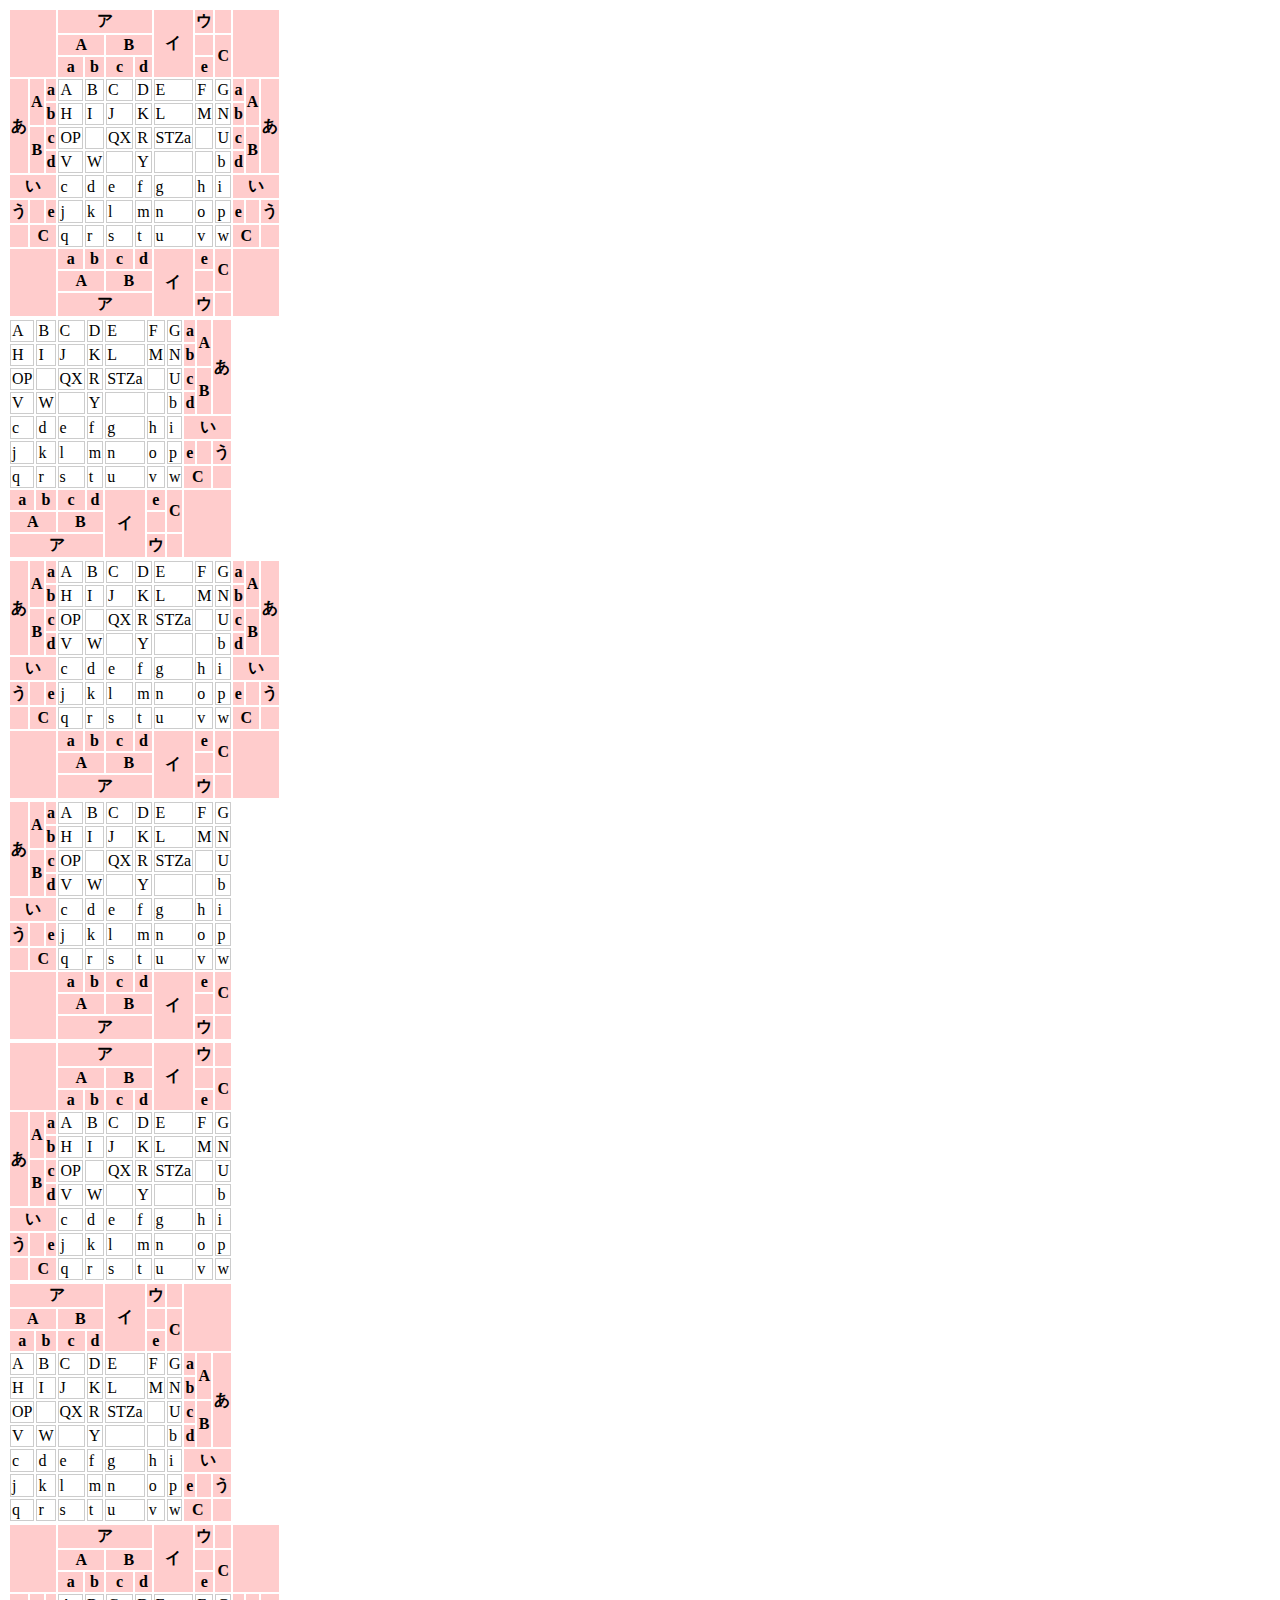
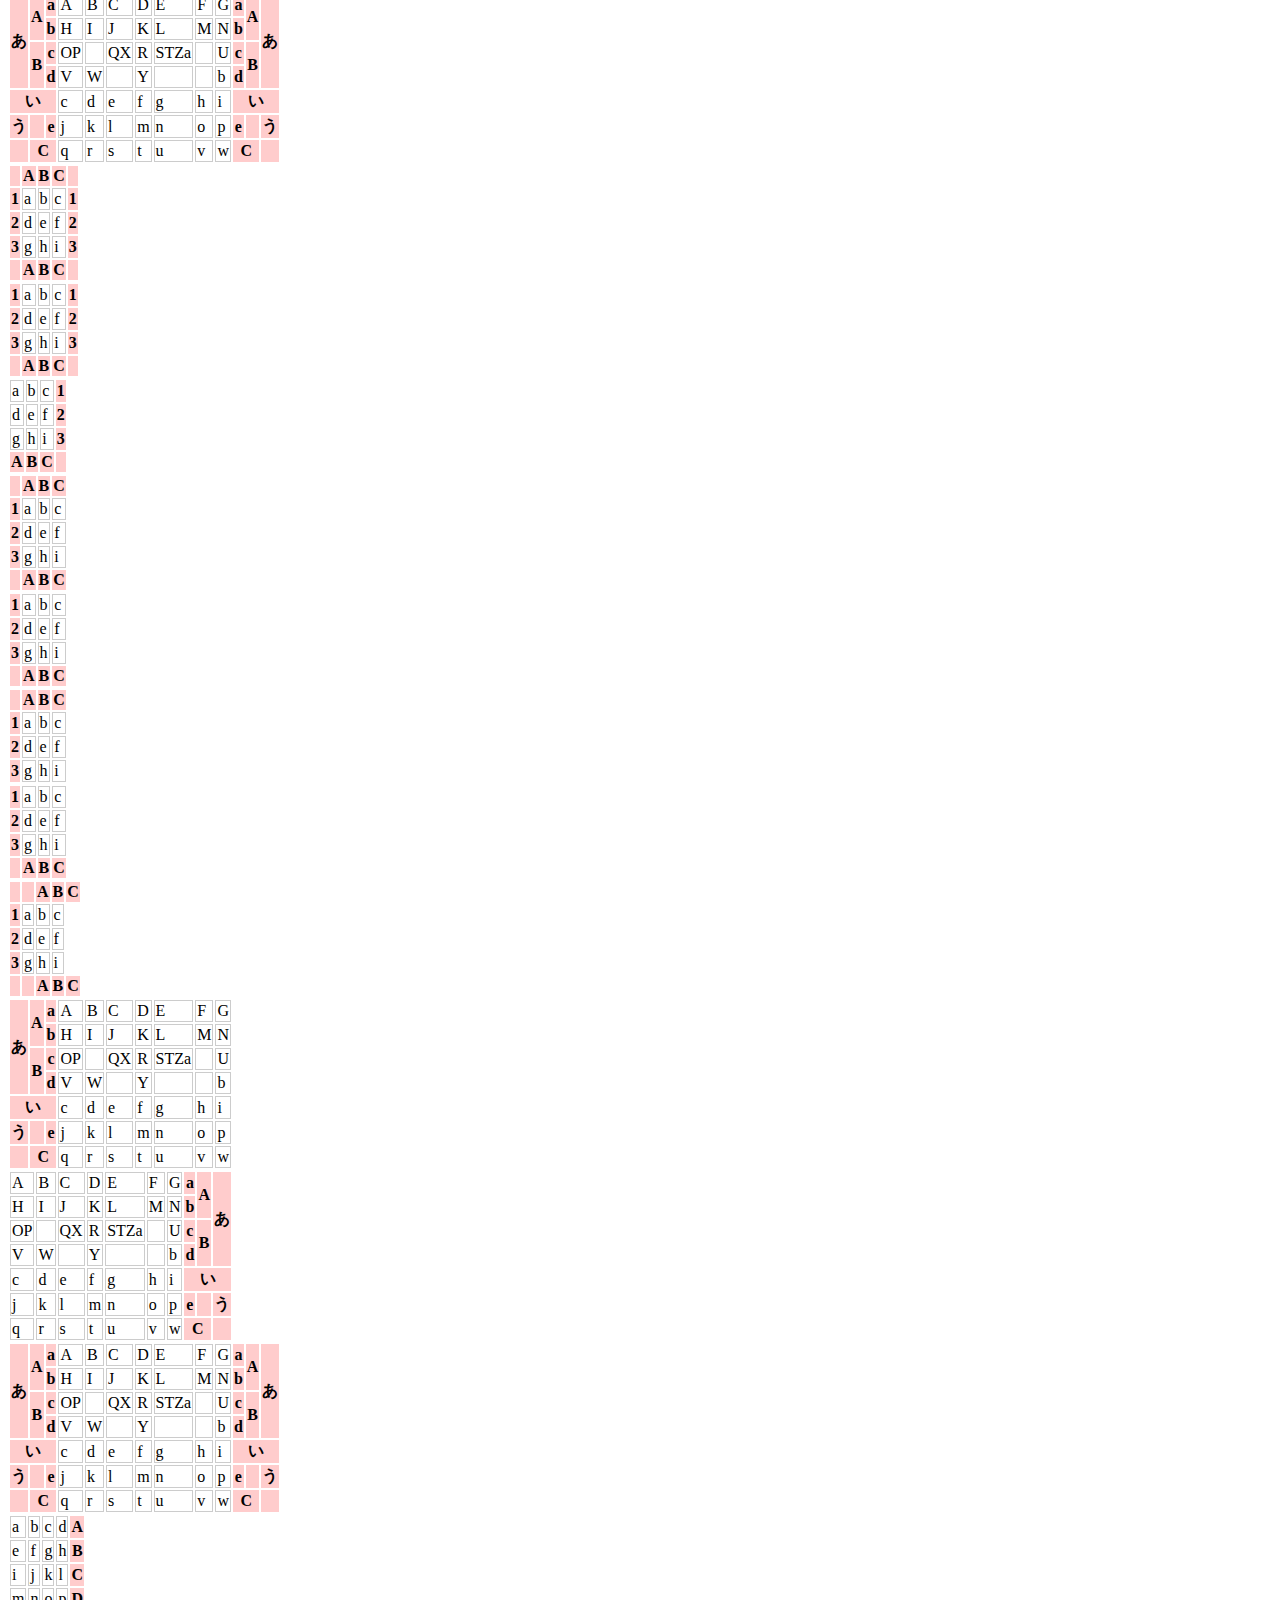
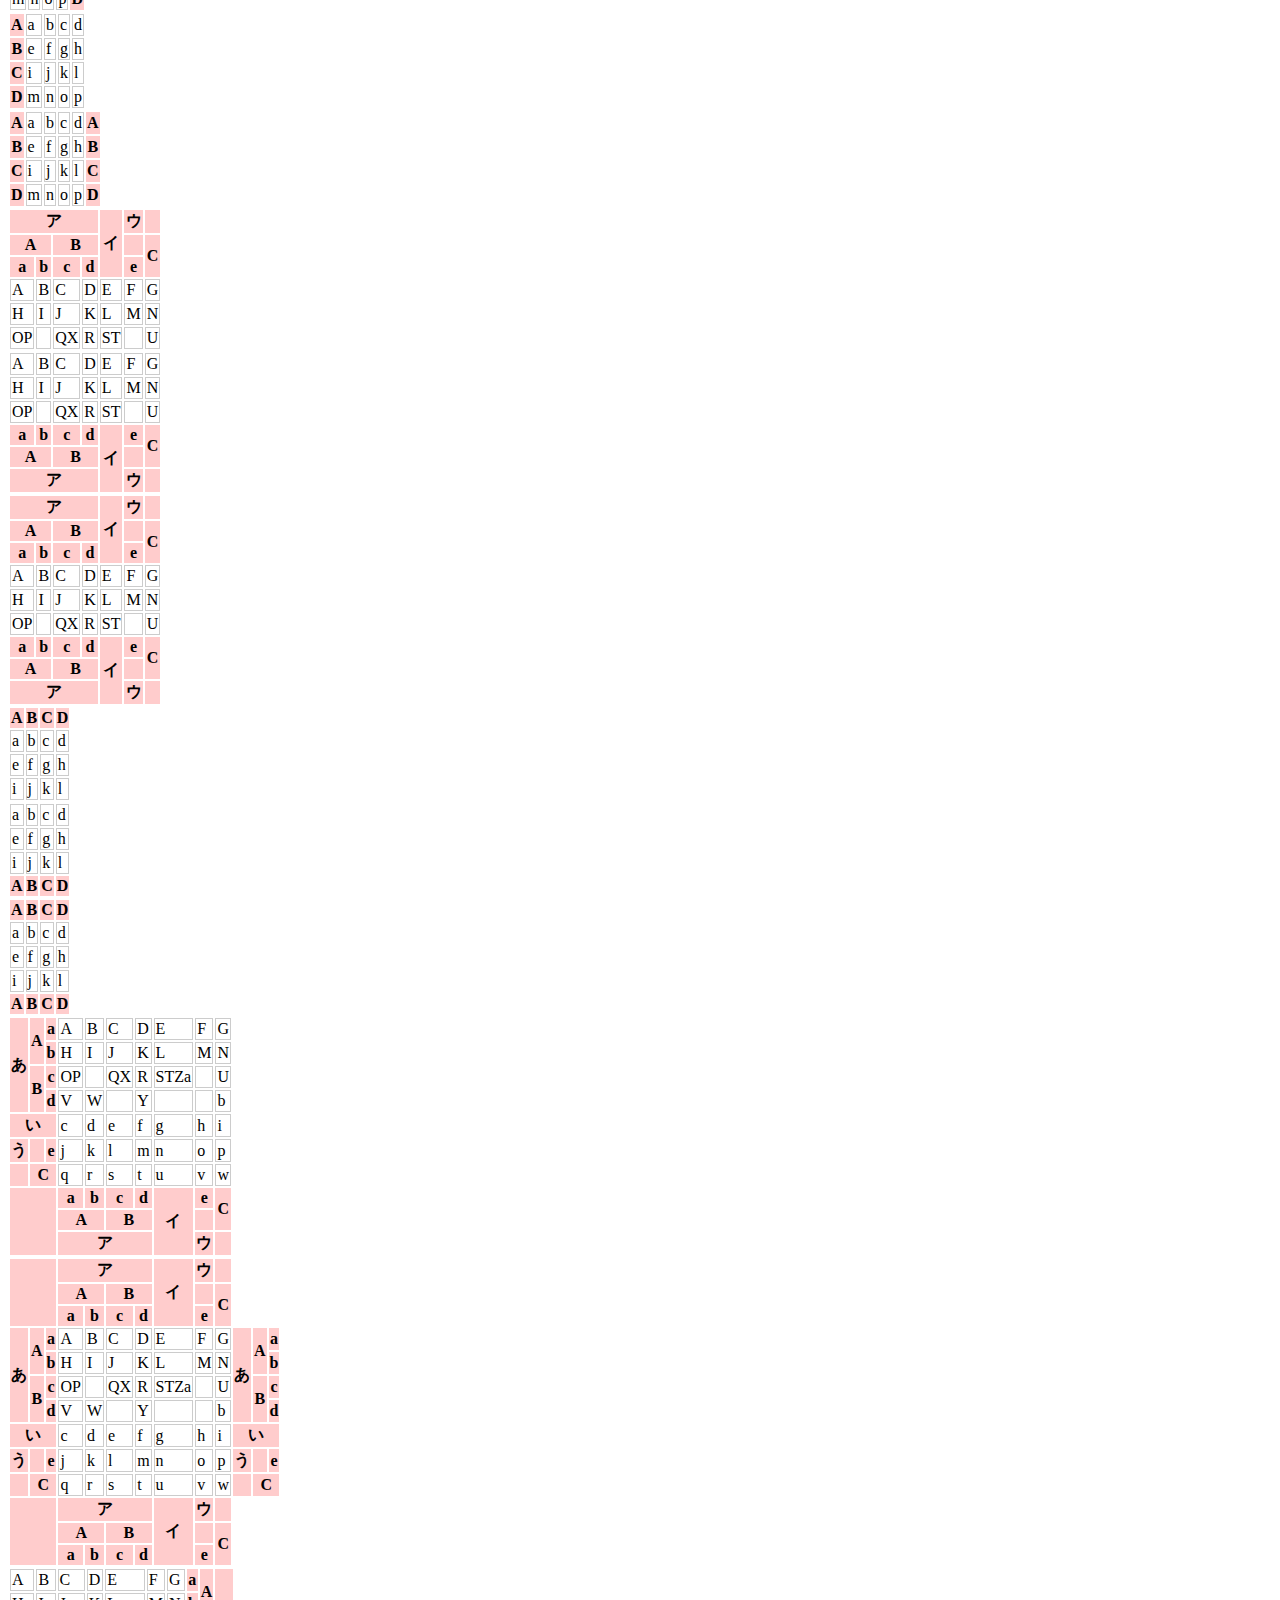
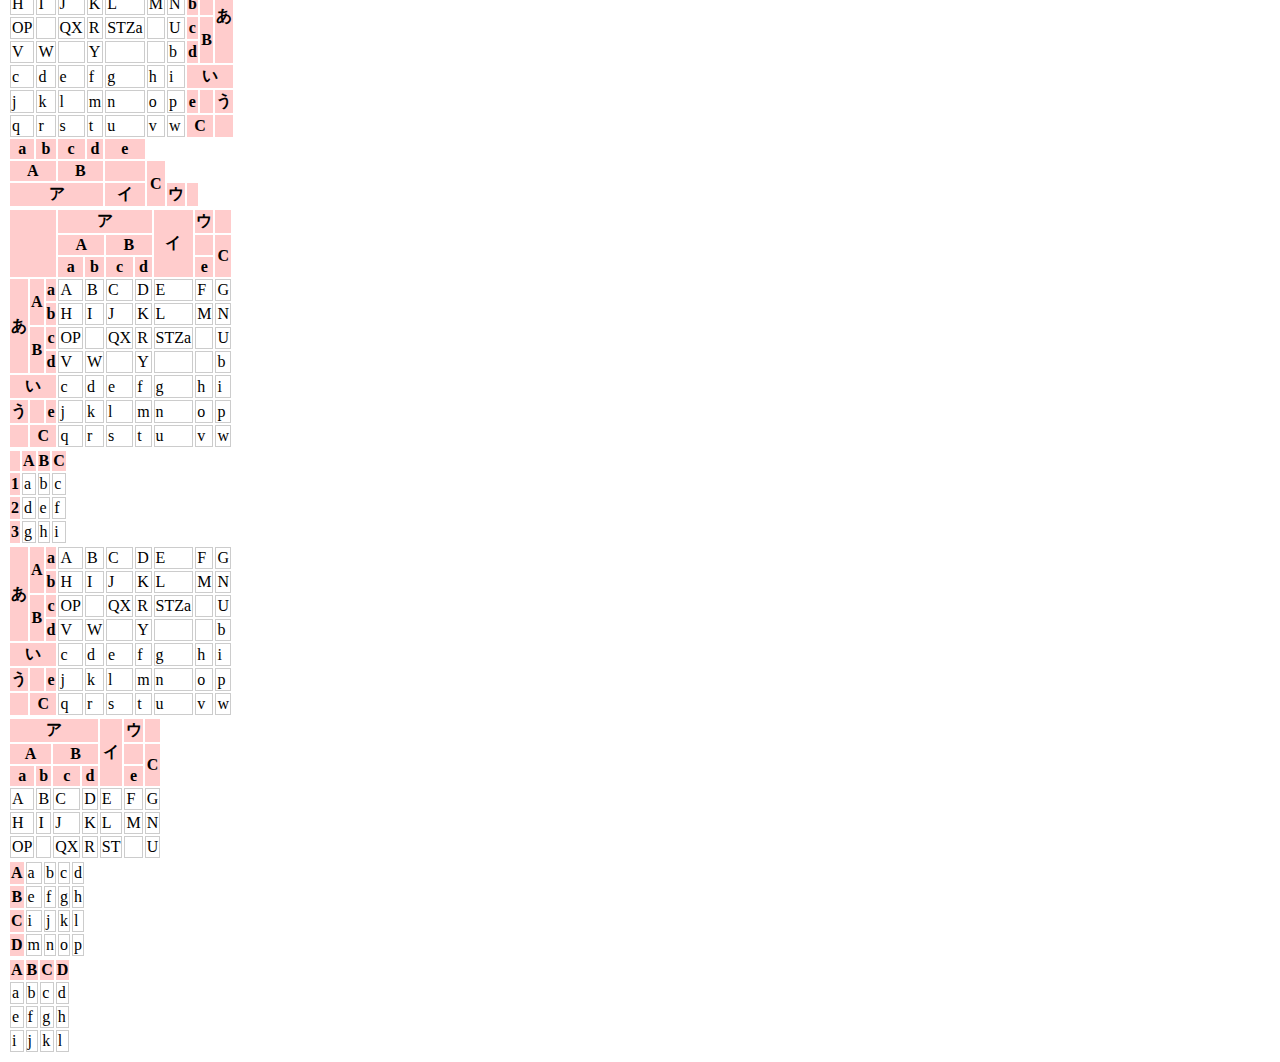
==== commit d84b6951: "creating" ====
--- a/note/a.html
+++ b/note/a.html
@@ -3,7 +3,60 @@
     <link rel="stylesheet" type="text/css" href="a.css">
 </head>
 <body>
+<table><tr><th rowspan="3" colspan="3"></th><th colspan="4">ア</th><th rowspan="3">イ</th><th>ウ</th><th></th><th rowspan="3" colspan="3"></th></tr><tr><th colspan="2">A</th><th colspan="2">B</th><th></th><th rowspan="2">C</th></tr><tr><th>a</th><th>b</th><th>c</th><th>d</th><th>e</th></tr><tr><th rowspan="4">あ</th><th rowspan="2">A</th><th>a</th><td>A</td><td>B</td><td>C</td><td>D</td><td>E</td><td>F</td><td>G</td><th>a</th><th rowspan="2">A</th><th rowspan="4">あ</th></tr><tr><th>b</th><td>H</td><td>I</td><td>J</td><td>K</td><td>L</td><td>M</td><td>N</td><th>b</th></tr><tr><th rowspan="2">B</th><th>c</th><td>OP</td><td></td><td>QX</td><td>R</td><td>STZa</td><td></td><td>U</td><th>c</th><th rowspan="2">B</th></tr><tr><th>d</th><td>V</td><td>W</td><td></td><td>Y</td><td></td><td></td><td>b</td><th>d</th></tr><tr><th colspan="3">い</th><td>c</td><td>d</td><td>e</td><td>f</td><td>g</td><td>h</td><td>i</td><th colspan="3">い</th></tr><tr><th>う</th><th></th><th>e</th><td>j</td><td>k</td><td>l</td><td>m</td><td>n</td><td>o</td><td>p</td><th>e</th><th></th><th>う</th></tr><tr><th></th><th colspan="2">C</th><td>q</td><td>r</td><td>s</td><td>t</td><td>u</td><td>v</td><td>w</td><th colspan="2">C</th><th></th></tr><tr><th rowspan="3" colspan="3"></th><th>a</th><th>b</th><th>c</th><th>d</th><th rowspan="3">イ</th><th>e</th><th rowspan="2">C</th><th rowspan="3" colspan="3"></th></tr><tr><th colspan="2">A</th><th colspan="2">B</th><th></th></tr><tr><th colspan="4">ア</th><th>ウ</th><th></th></tr></table>
+
+<table><tr><td>A</td><td>B</td><td>C</td><td>D</td><td>E</td><td>F</td><td>G</td><th>a</th><th rowspan="2">A</th><th rowspan="4">あ</th></tr><tr><td>H</td><td>I</td><td>J</td><td>K</td><td>L</td><td>M</td><td>N</td><th>b</th></tr><tr><td>OP</td><td></td><td>QX</td><td>R</td><td>STZa</td><td></td><td>U</td><th>c</th><th rowspan="2">B</th></tr><tr><td>V</td><td>W</td><td></td><td>Y</td><td></td><td></td><td>b</td><th>d</th></tr><tr><td>c</td><td>d</td><td>e</td><td>f</td><td>g</td><td>h</td><td>i</td><th colspan="3">い</th></tr><tr><td>j</td><td>k</td><td>l</td><td>m</td><td>n</td><td>o</td><td>p</td><th>e</th><th></th><th>う</th></tr><tr><td>q</td><td>r</td><td>s</td><td>t</td><td>u</td><td>v</td><td>w</td><th colspan="2">C</th><th></th></tr><tr><th>a</th><th>b</th><th>c</th><th>d</th><th rowspan="3">イ</th><th>e</th><th rowspan="2">C</th><th rowspan="3" colspan="3"></th></tr><tr><th colspan="2">A</th><th colspan="2">B</th><th></th></tr><tr><th colspan="4">ア</th><th>ウ</th><th></th></tr></table>
+
+<table><tr><th rowspan="4">あ</th><th rowspan="2">A</th><th>a</th><td>A</td><td>B</td><td>C</td><td>D</td><td>E</td><td>F</td><td>G</td><th>a</th><th rowspan="2">A</th><th rowspan="4">あ</th></tr><tr><th>b</th><td>H</td><td>I</td><td>J</td><td>K</td><td>L</td><td>M</td><td>N</td><th>b</th></tr><tr><th rowspan="2">B</th><th>c</th><td>OP</td><td></td><td>QX</td><td>R</td><td>STZa</td><td></td><td>U</td><th>c</th><th rowspan="2">B</th></tr><tr><th>d</th><td>V</td><td>W</td><td></td><td>Y</td><td></td><td></td><td>b</td><th>d</th></tr><tr><th colspan="3">い</th><td>c</td><td>d</td><td>e</td><td>f</td><td>g</td><td>h</td><td>i</td><th colspan="3">い</th></tr><tr><th>う</th><th></th><th>e</th><td>j</td><td>k</td><td>l</td><td>m</td><td>n</td><td>o</td><td>p</td><th>e</th><th></th><th>う</th></tr><tr><th></th><th colspan="2">C</th><td>q</td><td>r</td><td>s</td><td>t</td><td>u</td><td>v</td><td>w</td><th colspan="2">C</th><th></th></tr><tr><th rowspan="3" colspan="3"></th><th>a</th><th>b</th><th>c</th><th>d</th><th rowspan="3">イ</th><th>e</th><th rowspan="2">C</th><th rowspan="3" colspan="3"></th></tr><tr><th colspan="2">A</th><th colspan="2">B</th><th></th></tr><tr><th colspan="4">ア</th><th>ウ</th><th></th></tr></table>
+
+<table><tr><th rowspan="4">あ</th><th rowspan="2">A</th><th>a</th><td>A</td><td>B</td><td>C</td><td>D</td><td>E</td><td>F</td><td>G</td></tr><tr><th>b</th><td>H</td><td>I</td><td>J</td><td>K</td><td>L</td><td>M</td><td>N</td></tr><tr><th rowspan="2">B</th><th>c</th><td>OP</td><td></td><td>QX</td><td>R</td><td>STZa</td><td></td><td>U</td></tr><tr><th>d</th><td>V</td><td>W</td><td></td><td>Y</td><td></td><td></td><td>b</td></tr><tr><th colspan="3">い</th><td>c</td><td>d</td><td>e</td><td>f</td><td>g</td><td>h</td><td>i</td></tr><tr><th>う</th><th></th><th>e</th><td>j</td><td>k</td><td>l</td><td>m</td><td>n</td><td>o</td><td>p</td></tr><tr><th></th><th colspan="2">C</th><td>q</td><td>r</td><td>s</td><td>t</td><td>u</td><td>v</td><td>w</td></tr><tr><th rowspan="3" colspan="3"></th><th>a</th><th>b</th><th>c</th><th>d</th><th rowspan="3">イ</th><th>e</th><th rowspan="2">C</th></tr><tr><th colspan="2">A</th><th colspan="2">B</th><th></th></tr><tr><th colspan="4">ア</th><th>ウ</th><th></th></tr></table>
+
+<table><tr><th rowspan="3" colspan="3"></th><th colspan="4">ア</th><th rowspan="3">イ</th><th>ウ</th><th></th></tr><tr><th colspan="2">A</th><th colspan="2">B</th><th></th><th rowspan="2">C</th></tr><tr><th>a</th><th>b</th><th>c</th><th>d</th><th>e</th></tr><tr><th rowspan="4">あ</th><th rowspan="2">A</th><th>a</th><td>A</td><td>B</td><td>C</td><td>D</td><td>E</td><td>F</td><td>G</td></tr><tr><th>b</th><td>H</td><td>I</td><td>J</td><td>K</td><td>L</td><td>M</td><td>N</td></tr><tr><th rowspan="2">B</th><th>c</th><td>OP</td><td></td><td>QX</td><td>R</td><td>STZa</td><td></td><td>U</td></tr><tr><th>d</th><td>V</td><td>W</td><td></td><td>Y</td><td></td><td></td><td>b</td></tr><tr><th colspan="3">い</th><td>c</td><td>d</td><td>e</td><td>f</td><td>g</td><td>h</td><td>i</td></tr><tr><th>う</th><th></th><th>e</th><td>j</td><td>k</td><td>l</td><td>m</td><td>n</td><td>o</td><td>p</td></tr><tr><th></th><th colspan="2">C</th><td>q</td><td>r</td><td>s</td><td>t</td><td>u</td><td>v</td><td>w</td></tr></table>
+
+<table><tr><th colspan="4">ア</th><th rowspan="3">イ</th><th>ウ</th><th></th><th rowspan="3" colspan="3"></th></tr><tr><th colspan="2">A</th><th colspan="2">B</th><th></th><th rowspan="2">C</th></tr><tr><th>a</th><th>b</th><th>c</th><th>d</th><th>e</th></tr><tr><td>A</td><td>B</td><td>C</td><td>D</td><td>E</td><td>F</td><td>G</td><th>a</th><th rowspan="2">A</th><th rowspan="4">あ</th></tr><tr><td>H</td><td>I</td><td>J</td><td>K</td><td>L</td><td>M</td><td>N</td><th>b</th></tr><tr><td>OP</td><td></td><td>QX</td><td>R</td><td>STZa</td><td></td><td>U</td><th>c</th><th rowspan="2">B</th></tr><tr><td>V</td><td>W</td><td></td><td>Y</td><td></td><td></td><td>b</td><th>d</th></tr><tr><td>c</td><td>d</td><td>e</td><td>f</td><td>g</td><td>h</td><td>i</td><th colspan="3">い</th></tr><tr><td>j</td><td>k</td><td>l</td><td>m</td><td>n</td><td>o</td><td>p</td><th>e</th><th></th><th>う</th></tr><tr><td>q</td><td>r</td><td>s</td><td>t</td><td>u</td><td>v</td><td>w</td><th colspan="2">C</th><th></th></tr></table>
+
+<table><tr><th rowspan="3" colspan="3"></th><th colspan="4">ア</th><th rowspan="3">イ</th><th>ウ</th><th></th><th rowspan="3" colspan="3"></th></tr><tr><th colspan="2">A</th><th colspan="2">B</th><th></th><th rowspan="2">C</th></tr><tr><th>a</th><th>b</th><th>c</th><th>d</th><th>e</th></tr><tr><th rowspan="4">あ</th><th rowspan="2">A</th><th>a</th><td>A</td><td>B</td><td>C</td><td>D</td><td>E</td><td>F</td><td>G</td><th>a</th><th rowspan="2">A</th><th rowspan="4">あ</th></tr><tr><th>b</th><td>H</td><td>I</td><td>J</td><td>K</td><td>L</td><td>M</td><td>N</td><th>b</th></tr><tr><th rowspan="2">B</th><th>c</th><td>OP</td><td></td><td>QX</td><td>R</td><td>STZa</td><td></td><td>U</td><th>c</th><th rowspan="2">B</th></tr><tr><th>d</th><td>V</td><td>W</td><td></td><td>Y</td><td></td><td></td><td>b</td><th>d</th></tr><tr><th colspan="3">い</th><td>c</td><td>d</td><td>e</td><td>f</td><td>g</td><td>h</td><td>i</td><th colspan="3">い</th></tr><tr><th>う</th><th></th><th>e</th><td>j</td><td>k</td><td>l</td><td>m</td><td>n</td><td>o</td><td>p</td><th>e</th><th></th><th>う</th></tr><tr><th></th><th colspan="2">C</th><td>q</td><td>r</td><td>s</td><td>t</td><td>u</td><td>v</td><td>w</td><th colspan="2">C</th><th></th></tr></table>
+
+<table><tr><th rowspan="1" colspan="1"></th><th>A</th><th>B</th><th>C</th><th rowspan="1" colspan="1"></th></tr><tr><th>1</th><td>a</td><td>b</td><td>c</td><th>1</th></tr><tr><th>2</th><td>d</td><td>e</td><td>f</td><th>2</th></tr><tr><th>3</th><td>g</td><td>h</td><td>i</td><th>3</th></tr><tr><th rowspan="1" colspan="1"></th><th>A</th><th>B</th><th>C</th><th rowspan="1" colspan="1"></th></tr></table>
+
+<table><tr><th>1</th><td>a</td><td>b</td><td>c</td><th>1</th></tr><tr><th>2</th><td>d</td><td>e</td><td>f</td><th>2</th></tr><tr><th>3</th><td>g</td><td>h</td><td>i</td><th>3</th></tr><tr><th rowspan="1" colspan="1"></th><th>A</th><th>B</th><th>C</th><th rowspan="1" colspan="1"></th></tr></table>
+
+<table><tr><td>a</td><td>b</td><td>c</td><th>1</th></tr><tr><td>d</td><td>e</td><td>f</td><th>2</th></tr><tr><td>g</td><td>h</td><td>i</td><th>3</th></tr><tr><th>A</th><th>B</th><th>C</th><th rowspan="1" colspan="1"></th></tr></table>
+
+<table><tr><th rowspan="1" colspan="1"></th><th>A</th><th>B</th><th>C</th></tr><tr><th>1</th><td>a</td><td>b</td><td>c</td></tr><tr><th>2</th><td>d</td><td>e</td><td>f</td></tr><tr><th>3</th><td>g</td><td>h</td><td>i</td></tr><tr><th rowspan="1" colspan="1"></th><th>A</th><th>B</th><th>C</th></tr></table>
+
+<table><tr><th>1</th><td>a</td><td>b</td><td>c</td></tr><tr><th>2</th><td>d</td><td>e</td><td>f</td></tr><tr><th>3</th><td>g</td><td>h</td><td>i</td></tr><tr><th rowspan="1" colspan="1"></th><th>A</th><th>B</th><th>C</th></tr></table>
+
+<table><tr><th rowspan="1" colspan="1"></th><th>A</th><th>B</th><th>C</th></tr><tr><th>1</th><td>a</td><td>b</td><td>c</td></tr><tr><th>2</th><td>d</td><td>e</td><td>f</td></tr><tr><th>3</th><td>g</td><td>h</td><td>i</td></tr></table>
+
+<table><tr><th>1</th><td>a</td><td>b</td><td>c</td></tr><tr><th>2</th><td>d</td><td>e</td><td>f</td></tr><tr><th>3</th><td>g</td><td>h</td><td>i</td></tr><tr><th rowspan="1" colspan="1"></th><th>A</th><th>B</th><th>C</th></tr></table>
+
+<table><tr><th rowspan="1" colspan="1"></th><th rowspan="1" colspan="1"></th><th>A</th><th>B</th><th>C</th></tr><tr><th>1</th><td>a</td><td>b</td><td>c</td></tr><tr><th>2</th><td>d</td><td>e</td><td>f</td></tr><tr><th>3</th><td>g</td><td>h</td><td>i</td></tr><tr><th rowspan="1" colspan="1"></th><th rowspan="1" colspan="1"></th><th>A</th><th>B</th><th>C</th></tr></table>
+
+<table><tr><th rowspan="4">あ</th><th rowspan="2">A</th><th>a</th><td>A</td><td>B</td><td>C</td><td>D</td><td>E</td><td>F</td><td>G</td></tr><tr><th>b</th><td>H</td><td>I</td><td>J</td><td>K</td><td>L</td><td>M</td><td>N</td></tr><tr><th rowspan="2">B</th><th>c</th><td>OP</td><td></td><td>QX</td><td>R</td><td>STZa</td><td></td><td>U</td></tr><tr><th>d</th><td>V</td><td>W</td><td></td><td>Y</td><td></td><td></td><td>b</td></tr><tr><th colspan="3">い</th><td>c</td><td>d</td><td>e</td><td>f</td><td>g</td><td>h</td><td>i</td></tr><tr><th>う</th><th></th><th>e</th><td>j</td><td>k</td><td>l</td><td>m</td><td>n</td><td>o</td><td>p</td></tr><tr><th></th><th colspan="2">C</th><td>q</td><td>r</td><td>s</td><td>t</td><td>u</td><td>v</td><td>w</td></tr></table>
+
+<table><tr><td>A</td><td>B</td><td>C</td><td>D</td><td>E</td><td>F</td><td>G</td><th>a</th><th rowspan="2">A</th><th rowspan="4">あ</th></tr><tr><td>H</td><td>I</td><td>J</td><td>K</td><td>L</td><td>M</td><td>N</td><th>b</th></tr><tr><td>OP</td><td></td><td>QX</td><td>R</td><td>STZa</td><td></td><td>U</td><th>c</th><th rowspan="2">B</th></tr><tr><td>V</td><td>W</td><td></td><td>Y</td><td></td><td></td><td>b</td><th>d</th></tr><tr><td>c</td><td>d</td><td>e</td><td>f</td><td>g</td><td>h</td><td>i</td><th colspan="3">い</th></tr><tr><td>j</td><td>k</td><td>l</td><td>m</td><td>n</td><td>o</td><td>p</td><th>e</th><th></th><th>う</th></tr><tr><td>q</td><td>r</td><td>s</td><td>t</td><td>u</td><td>v</td><td>w</td><th colspan="2">C</th><th></th></tr></table>
+
+<table><tr><th rowspan="4">あ</th><th rowspan="2">A</th><th>a</th><td>A</td><td>B</td><td>C</td><td>D</td><td>E</td><td>F</td><td>G</td><th>a</th><th rowspan="2">A</th><th rowspan="4">あ</th></tr><tr><th>b</th><td>H</td><td>I</td><td>J</td><td>K</td><td>L</td><td>M</td><td>N</td><th>b</th></tr><tr><th rowspan="2">B</th><th>c</th><td>OP</td><td></td><td>QX</td><td>R</td><td>STZa</td><td></td><td>U</td><th>c</th><th rowspan="2">B</th></tr><tr><th>d</th><td>V</td><td>W</td><td></td><td>Y</td><td></td><td></td><td>b</td><th>d</th></tr><tr><th colspan="3">い</th><td>c</td><td>d</td><td>e</td><td>f</td><td>g</td><td>h</td><td>i</td><th colspan="3">い</th></tr><tr><th>う</th><th></th><th>e</th><td>j</td><td>k</td><td>l</td><td>m</td><td>n</td><td>o</td><td>p</td><th>e</th><th></th><th>う</th></tr><tr><th></th><th colspan="2">C</th><td>q</td><td>r</td><td>s</td><td>t</td><td>u</td><td>v</td><td>w</td><th colspan="2">C</th><th></th></tr></table>
+
+<table><tr><td>a</td><td>b</td><td>c</td><td>d</td><th>A</th></tr><tr><td>e</td><td>f</td><td>g</td><td>h</td><th>B</th></tr><tr><td>i</td><td>j</td><td>k</td><td>l</td><th>C</th></tr><tr><td>m</td><td>n</td><td>o</td><td>p</td><th>D</th></tr></table>
+
+<table><tr><th>A</th><td>a</td><td>b</td><td>c</td><td>d</td></tr><tr><th>B</th><td>e</td><td>f</td><td>g</td><td>h</td></tr><tr><th>C</th><td>i</td><td>j</td><td>k</td><td>l</td></tr><tr><th>D</th><td>m</td><td>n</td><td>o</td><td>p</td></tr></table>
+
+<table><tr><th>A</th><td>a</td><td>b</td><td>c</td><td>d</td><th>A</th></tr><tr><th>B</th><td>e</td><td>f</td><td>g</td><td>h</td><th>B</th></tr><tr><th>C</th><td>i</td><td>j</td><td>k</td><td>l</td><th>C</th></tr><tr><th>D</th><td>m</td><td>n</td><td>o</td><td>p</td><th>D</th></tr></table>
+
+<table><tr><th colspan="4">ア</th><th rowspan="3">イ</th><th>ウ</th><th></th></tr><tr><th colspan="2">A</th><th colspan="2">B</th><th></th><th rowspan="2">C</th></tr><tr><th>a</th><th>b</th><th>c</th><th>d</th><th>e</th></tr><tr><td>A</td><td>B</td><td>C</td><td>D</td><td>E</td><td>F</td><td>G</td></tr><tr><td>H</td><td>I</td><td>J</td><td>K</td><td>L</td><td>M</td><td>N</td></tr><tr><td>OP</td><td></td><td>QX</td><td>R</td><td>ST</td><td></td><td>U</td></tr></table>
+
+<table><tr><td>A</td><td>B</td><td>C</td><td>D</td><td>E</td><td>F</td><td>G</td></tr><tr><td>H</td><td>I</td><td>J</td><td>K</td><td>L</td><td>M</td><td>N</td></tr><tr><td>OP</td><td></td><td>QX</td><td>R</td><td>ST</td><td></td><td>U</td></tr><tr><th>a</th><th>b</th><th>c</th><th>d</th><th rowspan="3">イ</th><th>e</th><th rowspan="2">C</th></tr><tr><th colspan="2">A</th><th colspan="2">B</th><th></th></tr><tr><th colspan="4">ア</th><th>ウ</th><th></th></tr></table>
+
+<table><tr><th colspan="4">ア</th><th rowspan="3">イ</th><th>ウ</th><th></th></tr><tr><th colspan="2">A</th><th colspan="2">B</th><th></th><th rowspan="2">C</th></tr><tr><th>a</th><th>b</th><th>c</th><th>d</th><th>e</th></tr><tr><td>A</td><td>B</td><td>C</td><td>D</td><td>E</td><td>F</td><td>G</td></tr><tr><td>H</td><td>I</td><td>J</td><td>K</td><td>L</td><td>M</td><td>N</td></tr><tr><td>OP</td><td></td><td>QX</td><td>R</td><td>ST</td><td></td><td>U</td></tr><tr><th>a</th><th>b</th><th>c</th><th>d</th><th rowspan="3">イ</th><th>e</th><th rowspan="2">C</th></tr><tr><th colspan="2">A</th><th colspan="2">B</th><th></th></tr><tr><th colspan="4">ア</th><th>ウ</th><th></th></tr></table>
+
 <table><tr><th>A</th><th>B</th><th>C</th><th>D</th></tr><tr><td>a</td><td>b</td><td>c</td><td>d</td></tr><tr><td>e</td><td>f</td><td>g</td><td>h</td></tr><tr><td>i</td><td>j</td><td>k</td><td>l</td></tr></table>
+
+<table><tr><td>a</td><td>b</td><td>c</td><td>d</td></tr><tr><td>e</td><td>f</td><td>g</td><td>h</td></tr><tr><td>i</td><td>j</td><td>k</td><td>l</td></tr><tr><th>A</th><th>B</th><th>C</th><th>D</th></tr></table>
+
+<table><tr><th>A</th><th>B</th><th>C</th><th>D</th></tr><tr><td>a</td><td>b</td><td>c</td><td>d</td></tr><tr><td>e</td><td>f</td><td>g</td><td>h</td></tr><tr><td>i</td><td>j</td><td>k</td><td>l</td></tr><tr><th>A</th><th>B</th><th>C</th><th>D</th></tr></table>
+
 
 <table><tr><th rowspan="4">あ</th><th rowspan="2">A</th><th>a</th><td>A</td><td>B</td><td>C</td><td>D</td><td>E</td><td>F</td><td>G</td></tr><tr><th>b</th><td>H</td><td>I</td><td>J</td><td>K</td><td>L</td><td>M</td><td>N</td></tr><tr><th rowspan="2">B</th><th>c</th><td>OP</td><td></td><td>QX</td><td>R</td><td>STZa</td><td></td><td>U</td></tr><tr><th>d</th><td>V</td><td>W</td><td></td><td>Y</td><td></td><td></td><td>b</td></tr><tr><th colspan="3">い</th><td>c</td><td>d</td><td>e</td><td>f</td><td>g</td><td>h</td><td>i</td></tr><tr><th>う</th><th></th><th>e</th><td>j</td><td>k</td><td>l</td><td>m</td><td>n</td><td>o</td><td>p</td></tr><tr><th></th><th colspan="2">C</th><td>q</td><td>r</td><td>s</td><td>t</td><td>u</td><td>v</td><td>w</td></tr><tr><th rowspan="3" colspan="3"></th><th>a</th><th>b</th><th>c</th><th>d</th><th rowspan="3">イ</th><th>e</th><th rowspan="2">C</th></tr><tr><th colspan="2">A</th><th colspan="2">B</th><th></th></tr><tr><th colspan="4">ア</th><th>ウ</th><th></th></tr></table>
 
